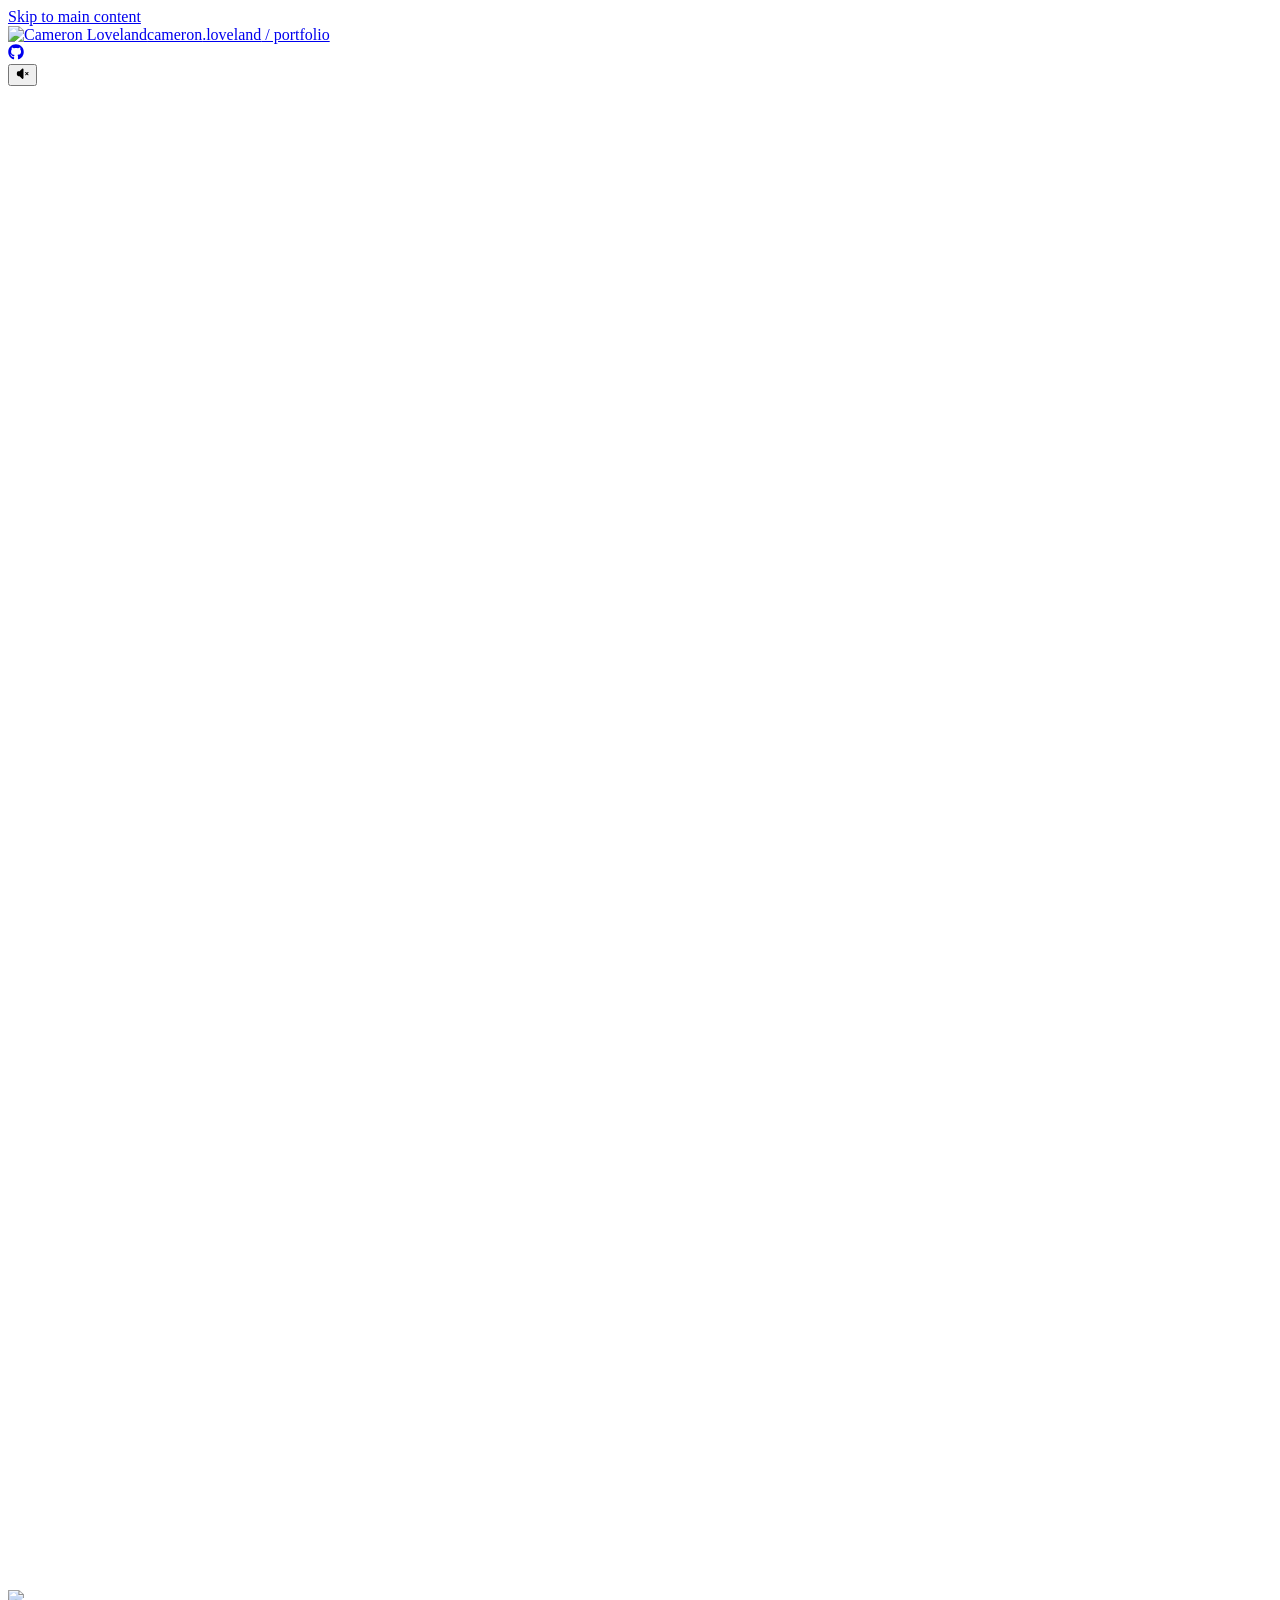
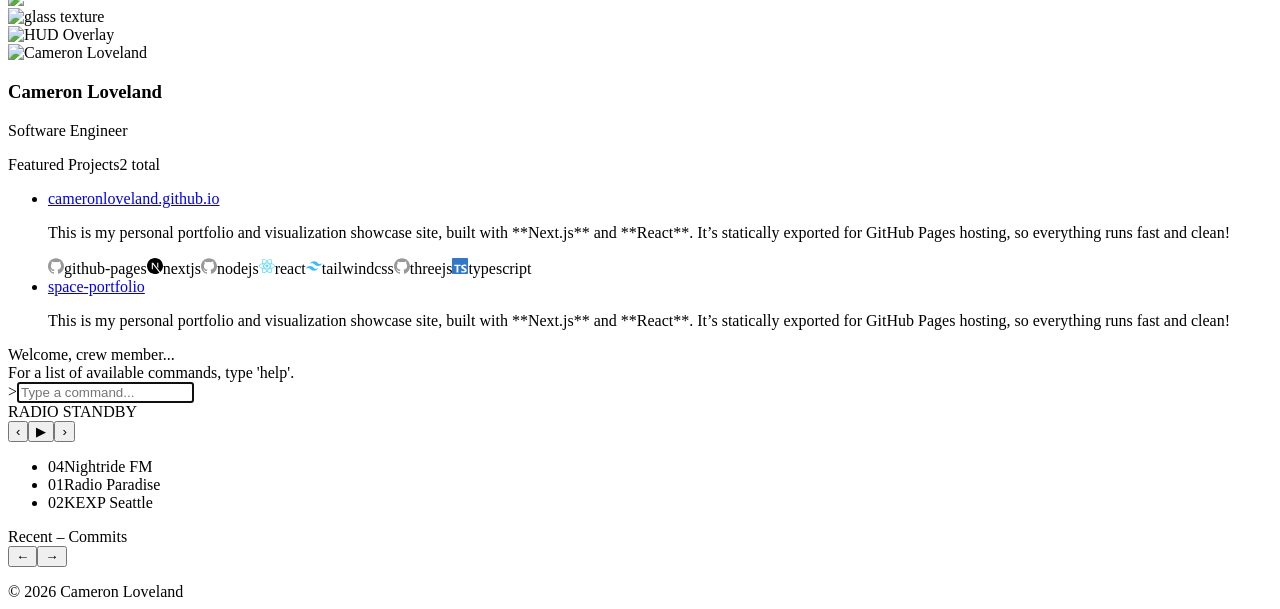
==== docs/index.html @ 9448fac5 "Deploy static site to docs [skip ci]" ====
<!DOCTYPE html><html lang="en"><head><meta charSet="utf-8"/><meta name="viewport" content="width=device-width, initial-scale=1"/><link rel="preload" as="image" href="https://github.com/cameronloveland.png"/><link rel="preload" as="image" href="/glass-texture.png"/><link rel="preload" as="image" href="/cockpit-hud.png"/><link rel="stylesheet" href="/_next/static/css/25ab2b81312ce493.css" data-precedence="next"/><link rel="stylesheet" href="/_next/static/css/014dfbd8f7502d55.css" data-precedence="next"/><link rel="preload" as="script" fetchPriority="low" href="/_next/static/chunks/webpack-23533aa80fa6230f.js"/><script src="/_next/static/chunks/4bd1b696-ed30c833f8147a50.js" async=""></script><script src="/_next/static/chunks/684-0440d17d3db8ce59.js" async=""></script><script src="/_next/static/chunks/main-app-d0902351e9b0a974.js" async=""></script><script src="/_next/static/chunks/f7333993-51908306f99ea76f.js" async=""></script><script src="/_next/static/chunks/53c13509-aac5404cce742b2b.js" async=""></script><script src="/_next/static/chunks/app/layout-cffaa7a520959795.js" async=""></script><script src="/_next/static/chunks/b536a0f1-30987831789c58d1.js" async=""></script><script src="/_next/static/chunks/bd904a5c-89b5b18766bdaebf.js" async=""></script><script src="/_next/static/chunks/30a37ab2-46fb8e999c8a8f44.js" async=""></script><script src="/_next/static/chunks/1329d575-cce6f7754b5c3fe8.js" async=""></script><script src="/_next/static/chunks/875-32684ccb0717e31e.js" async=""></script><script src="/_next/static/chunks/app/page-1e942819b8cd0024.js" async=""></script><link rel="icon" href="https://github.com/cameronloveland.png"/><title>Portfolio | Cameron Loveland</title><meta name="description" content="Beefed up GitHub Pages portfolio with interactive elements and animations."/><script>document.querySelectorAll('body link[rel="icon"], body link[rel="apple-touch-icon"]').forEach(el => document.head.appendChild(el))</script><script src="/_next/static/chunks/polyfills-42372ed130431b0a.js" noModule=""></script></head><body class="antialiased"><a href="#main-content" class="sr-only focus:not-sr-only focus:absolute focus:top-4 focus:left-4 bg-cyan-500 text-black px-4 py-2 rounded z-50">Skip to main content</a><div class="relative min-h-screen flex flex-col"><header class="z-50 fixed top-0 left-0 w-full bg-neutral-950/80 backdrop-blur border-neutral-900 transition-colors duration-300"><div class="max-w-6xl mx-auto flex items-center justify-between px-6 py-4 relative"><a href="https://github.com/cameronloveland" target="_blank" rel="noopener noreferrer" class="link-style flex items-center gap-3" aria-label="GitHub Portfolio"><img src="https://github.com/cameronloveland.png" alt="Cameron Loveland" class="w-8 h-8 rounded-full border-2 border-neutral-700 shadow-sm"/><span class="font-bold text-lg tracking-tight"><span class="text-accent">cameron</span><span class="text-secondary">.loveland</span><span class="text-neutral-400"> / portfolio</span></span></a><div class="hidden sm:flex items-center gap-3 absolute left-1/2 top-1/2 -translate-x-1/2 -translate-y-1/2"><a href="https://github.com/cameronloveland" target="_blank" rel="noopener noreferrer" class="button-style" aria-label="GitHub"><svg stroke="currentColor" fill="currentColor" stroke-width="0" viewBox="0 0 496 512" class="text-lg" height="1em" width="1em" xmlns="http://www.w3.org/2000/svg"><path d="M165.9 397.4c0 2-2.3 3.6-5.2 3.6-3.3.3-5.6-1.3-5.6-3.6 0-2 2.3-3.6 5.2-3.6 3-.3 5.6 1.3 5.6 3.6zm-31.1-4.5c-.7 2 1.3 4.3 4.3 4.9 2.6 1 5.6 0 6.2-2s-1.3-4.3-4.3-5.2c-2.6-.7-5.5.3-6.2 2.3zm44.2-1.7c-2.9.7-4.9 2.6-4.6 4.9.3 2 2.9 3.3 5.9 2.6 2.9-.7 4.9-2.6 4.6-4.6-.3-1.9-3-3.2-5.9-2.9zM244.8 8C106.1 8 0 113.3 0 252c0 110.9 69.8 205.8 169.5 239.2 12.8 2.3 17.3-5.6 17.3-12.1 0-6.2-.3-40.4-.3-61.4 0 0-70 15-84.7-29.8 0 0-11.4-29.1-27.8-36.6 0 0-22.9-15.7 1.6-15.4 0 0 24.9 2 38.6 25.8 21.9 38.6 58.6 27.5 72.9 20.9 2.3-16 8.8-27.1 16-33.7-55.9-6.2-112.3-14.3-112.3-110.5 0-27.5 7.6-41.3 23.6-58.9-2.6-6.5-11.1-33.3 2.6-67.9 20.9-6.5 69 27 69 27 20-5.6 41.5-8.5 62.8-8.5s42.8 2.9 62.8 8.5c0 0 48.1-33.6 69-27 13.7 34.7 5.2 61.4 2.6 67.9 16 17.7 25.8 31.5 25.8 58.9 0 96.5-58.9 104.2-114.8 110.5 9.2 7.9 17 22.9 17 46.4 0 33.7-.3 75.4-.3 83.6 0 6.5 4.6 14.4 17.3 12.1C428.2 457.8 496 362.9 496 252 496 113.3 383.5 8 244.8 8zM97.2 352.9c-1.3 1-1 3.3.7 5.2 1.6 1.6 3.9 2.3 5.2 1 1.3-1 1-3.3-.7-5.2-1.6-1.6-3.9-2.3-5.2-1zm-10.8-8.1c-.7 1.3.3 2.9 2.3 3.9 1.6 1 3.6.7 4.3-.7.7-1.3-.3-2.9-2.3-3.9-2-.6-3.6-.3-4.3.7zm32.4 35.6c-1.6 1.3-1 4.3 1.3 6.2 2.3 2.3 5.2 2.6 6.5 1 1.3-1.3.7-4.3-1.3-6.2-2.2-2.3-5.2-2.6-6.5-1zm-11.4-14.7c-1.6 1-1.6 3.6 0 5.9 1.6 2.3 4.3 3.3 5.6 2.3 1.6-1.3 1.6-3.9 0-6.2-1.4-2.3-4-3.3-5.6-2z"></path></svg></a></div><button title="Toggle audio" class="hover-sound button-style cursor-pointer p-2 rounded-lg transition-all duration-200 text-neutral-400"><svg stroke="currentColor" fill="currentColor" stroke-width="0" viewBox="0 0 24 24" aria-hidden="true" class="text-xl" height="1em" width="1em" xmlns="http://www.w3.org/2000/svg"><path d="M13.5 4.06c0-1.336-1.616-2.005-2.56-1.06l-4.5 4.5H4.508c-1.141 0-2.318.664-2.66 1.905A9.76 9.76 0 0 0 1.5 12c0 .898.121 1.768.35 2.595.341 1.24 1.518 1.905 2.659 1.905h1.93l4.5 4.5c.945.945 2.561.276 2.561-1.06V4.06ZM17.78 9.22a.75.75 0 1 0-1.06 1.06L18.44 12l-1.72 1.72a.75.75 0 1 0 1.06 1.06l1.72-1.72 1.72 1.72a.75.75 0 1 0 1.06-1.06L20.56 12l1.72-1.72a.75.75 0 1 0-1.06-1.06l-1.72 1.72-1.72-1.72Z"></path></svg></button><audio src="/sfx/spaceship-ambience.mp3" preload="auto"></audio></div></header><main class="flex-1"><div class="relative min-h-screen bg-neutral-950/60 backdrop-blur-md flex flex-col overflow-hidden"><div class="absolute"><div><div class="fixed inset-0 overflow-hidden z-0 animate-fade-slide-up"><canvas class="absolute inset-0 w-full h-full pointer-events-none z-[-1]"></canvas><div class="absolute inset-0 pointer-events-none" aria-hidden="true" style="transform:translate(0px, 0px);transition:transform 0.05s linear"><div class="absolute inset-0" style="transform:translate(NaNpx, NaNpx);transition:transform 0.05s linear"></div><div class="absolute inset-0" style="transform:translate(0px, 0px);transition:transform 0.05s linear"></div><div class="absolute inset-0" style="transform:translate(0px, 0px);transition:transform 0.05s linear"></div></div><div class="fixed inset-0 pointer-events-none z-0" style="width:150vw;height:150vh;left:-25vw;top:-25vh"><div style="position:relative;width:100%;height:100%;overflow:hidden;pointer-events:auto"><div style="width:100%;height:100%"><canvas style="display:block"></canvas></div></div></div></div></div></div><main id="main-content" class="z-10 flex-1 flex flex-col items-center px-4 py-12 pt-60 relative pb-[220px]"><div class="astronaut-wrapper"><div class="astronaut-parallax relative"><div class="absolute inset-0 pointer-events-none z-0"></div><img alt="Floating Astronaut" loading="lazy" width="220" height="220" decoding="async" data-nimg="1" class="relative z-10 transition-transform duration-800" style="color:transparent" src="/worried-astronaut.png"/><audio src="/sfx/steam-puff.mp3" preload="auto"></audio></div></div><div class="absolute inset-0 pointer-events-none z-0"><div class="absolute inset-0 bg-gradient-to-tr from-cyan-900/9 to-transparent"></div><img src="/glass-texture.png" alt="glass texture" class="w-full h-full object-cover opacity-10 mix-blend-screen fixed"/></div><img src="/cockpit-hud.png" alt="HUD Overlay" class="hidden md:block fixed top-0 left-1/2 w-screen h-screen -translate-x-1/2 z-0 pointer-events-none"/><div class="cockpit pointer-events-none fixed inset-0 overflow-hidden z-0"><audio src="/sfx/door-open.mp3" preload="auto"></audio><div class="cockpit-panel-glow absolute top-0 w-full h-[49.75vh] bg-white/2 backdrop-blur-xs transition-transform duration-1000 ease-in-out " style="clip-path:polygon(20% 0, 80% 0, 62% 100%, 38% 100%)"></div><div class="cockpit-panel-glow absolute bottom-0 w-full h-[49.75vh] bg-white/2 backdrop-blur-xs transition-transform duration-1000 ease-in-out  " style="clip-path:polygon(38% 0%, 62% 0%, 80% 100%, 20% 100%)"></div><div class="cockpit-panel-glow absolute top-0 left-0 w-1/2 h-full bg-white/2 backdrop-blur-xs transition-transform duration-1000 ease-in-out " style="clip-path:polygon(
              0% 0%,
              -38% 0%,
              20% 0%,
              33% -8%,
              75% 50%,
              39% 100%,
              10% 100%,
              0% 100%
            )"></div><div class="cockpit-panel-glow absolute top-0 right-0 w-1/2 h-full bg-white/2 backdrop-blur-xs transition-transform duration-1000 ease-in-out " style="clip-path:polygon(
              100% 0%,
              138% 0%,
              80% 0%,
              67% -8%,
              25% 50%,
              61% 100%,
              90% 100%,
              100% 100%
            )"></div></div><section class="w-full max-w-7xl grid grid-cols-3 lg:grid-cols-3 gap-8 sm:g bg-center relative pointer-events-none z-index-[-1]"><div class="hidden lg:block lg:col-span-1"></div><div class="lg:col-span-1 lg:col-start-2"><section class="w-full max-w-2xl flex flex-col items-center text-center mb-12 fade-out-delayed absolute left-1/2 top-1/2 -translate-x-1/2 -translate-y-1/2 lg:static lg:translate-x-0 lg:translate-y-0 "><img src="https://github.com/cameronloveland.png" alt="Cameron Loveland" class="w-20 h-20 rounded-full border-4 border-neutral-800 shadow mb-4 opacity-0 animate-fade-in delay-[100ms]"/><h1 class="text-3xl sm:text-4xl font-bold text-white mb-2 tracking-tight opacity-0 animate-fade-in delay-[300ms]">Cameron Loveland</h1><p class="text-neutral-300 text-2xl opacity-0 animate-fade-in delay-[500ms]">Software Engineer</p></section></div><div class="hidden lg:block lg:col-span-1"></div></section><section class="w-full max-w-7xl grid grid-cols-1 md:grid-cols-3 gap-4 md:gap-2 px-2 md:px-4 fixed bottom-0 md:bottom-8 z-20"><div class="md:col-span-1 animate-slide-in-left pointer-events-auto"><section class="perspective-[1200px]"><div class="md:tilt-left"><div class="hud-panel mb-[10vh] sm:mb-0"><aside class="hud-aside-container"><div class="flex justify-between items-center px-4 pt-1 pb-2 border-b border-cyan-400/10 text-cyan-300 text-sm font-semibold uppercase"><span>Featured Projects</span><span class="text-xs font-normal text-neutral-500">2<!-- --> total</span></div><div class="relative h-[calc(25vh-3rem)]"><div class="hud-scroll h-full overflow-y-auto"><ul class="space-y-2 pr-2"><li class="px-4 py-4 text-sm text-neutral-300"><div class="flex flex-col gap-1"><div class="flex items-center gap-2"><a href="https://github.com/cameronloveland/cameronloveland.github.io" target="_blank" rel="noopener noreferrer" class="link-style">cameronloveland.github.io</a></div><p class="text-neutral-400 text-xs mt-1">This is my personal portfolio and visualization showcase site, built with **Next.js** and **React**. It’s statically exported for GitHub Pages hosting, so everything runs fast and clean!</p><div class="border-t border-neutral-800 my-2"></div><div class="flex flex-wrap gap-1 ml-2"><span class="inline-flex items-center gap-1 px-2 py-0.5 text-xs font-medium rounded border border-neutral-700 bg-neutral-800 text-white"><svg stroke="currentColor" fill="currentColor" stroke-width="0" role="img" viewBox="0 0 24 24" class="text-sm " style="color:#999999" height="1em" width="1em" xmlns="http://www.w3.org/2000/svg"><path d="M12 .297c-6.63 0-12 5.373-12 12 0 5.303 3.438 9.8 8.205 11.385.6.113.82-.258.82-.577 0-.285-.01-1.04-.015-2.04-3.338.724-4.042-1.61-4.042-1.61C4.422 18.07 3.633 17.7 3.633 17.7c-1.087-.744.084-.729.084-.729 1.205.084 1.838 1.236 1.838 1.236 1.07 1.835 2.809 1.305 3.495.998.108-.776.417-1.305.76-1.605-2.665-.3-5.466-1.332-5.466-5.93 0-1.31.465-2.38 1.235-3.22-.135-.303-.54-1.523.105-3.176 0 0 1.005-.322 3.3 1.23.96-.267 1.98-.399 3-.405 1.02.006 2.04.138 3 .405 2.28-1.552 3.285-1.23 3.285-1.23.645 1.653.24 2.873.12 3.176.765.84 1.23 1.91 1.23 3.22 0 4.61-2.805 5.625-5.475 5.92.42.36.81 1.096.81 2.22 0 1.606-.015 2.896-.015 3.286 0 .315.21.69.825.57C20.565 22.092 24 17.592 24 12.297c0-6.627-5.373-12-12-12"></path></svg><span>github-pages</span></span><span class="inline-flex items-center gap-1 px-2 py-0.5 text-xs font-medium rounded border border-neutral-700 bg-neutral-800 text-white"><svg stroke="currentColor" fill="currentColor" stroke-width="0" role="img" viewBox="0 0 24 24" class="text-sm " style="color:#000000" height="1em" width="1em" xmlns="http://www.w3.org/2000/svg"><path d="M18.665 21.978C16.758 23.255 14.465 24 12 24 5.377 24 0 18.623 0 12S5.377 0 12 0s12 5.377 12 12c0 3.583-1.574 6.801-4.067 9.001L9.219 7.2H7.2v9.596h1.615V9.251l9.85 12.727Zm-3.332-8.533 1.6 2.061V7.2h-1.6v6.245Z"></path></svg><span>nextjs</span></span><span class="inline-flex items-center gap-1 px-2 py-0.5 text-xs font-medium rounded border border-neutral-700 bg-neutral-800 text-white"><svg stroke="currentColor" fill="currentColor" stroke-width="0" role="img" viewBox="0 0 24 24" class="text-sm " style="color:#999999" height="1em" width="1em" xmlns="http://www.w3.org/2000/svg"><path d="M12 .297c-6.63 0-12 5.373-12 12 0 5.303 3.438 9.8 8.205 11.385.6.113.82-.258.82-.577 0-.285-.01-1.04-.015-2.04-3.338.724-4.042-1.61-4.042-1.61C4.422 18.07 3.633 17.7 3.633 17.7c-1.087-.744.084-.729.084-.729 1.205.084 1.838 1.236 1.838 1.236 1.07 1.835 2.809 1.305 3.495.998.108-.776.417-1.305.76-1.605-2.665-.3-5.466-1.332-5.466-5.93 0-1.31.465-2.38 1.235-3.22-.135-.303-.54-1.523.105-3.176 0 0 1.005-.322 3.3 1.23.96-.267 1.98-.399 3-.405 1.02.006 2.04.138 3 .405 2.28-1.552 3.285-1.23 3.285-1.23.645 1.653.24 2.873.12 3.176.765.84 1.23 1.91 1.23 3.22 0 4.61-2.805 5.625-5.475 5.92.42.36.81 1.096.81 2.22 0 1.606-.015 2.896-.015 3.286 0 .315.21.69.825.57C20.565 22.092 24 17.592 24 12.297c0-6.627-5.373-12-12-12"></path></svg><span>nodejs</span></span><span class="inline-flex items-center gap-1 px-2 py-0.5 text-xs font-medium rounded border border-neutral-700 bg-neutral-800 text-white"><svg stroke="currentColor" fill="currentColor" stroke-width="0" role="img" viewBox="0 0 24 24" class="text-sm " style="color:#61DAFB" height="1em" width="1em" xmlns="http://www.w3.org/2000/svg"><path d="M14.23 12.004a2.236 2.236 0 0 1-2.235 2.236 2.236 2.236 0 0 1-2.236-2.236 2.236 2.236 0 0 1 2.235-2.236 2.236 2.236 0 0 1 2.236 2.236zm2.648-10.69c-1.346 0-3.107.96-4.888 2.622-1.78-1.653-3.542-2.602-4.887-2.602-.41 0-.783.093-1.106.278-1.375.793-1.683 3.264-.973 6.365C1.98 8.917 0 10.42 0 12.004c0 1.59 1.99 3.097 5.043 4.03-.704 3.113-.39 5.588.988 6.38.32.187.69.275 1.102.275 1.345 0 3.107-.96 4.888-2.624 1.78 1.654 3.542 2.603 4.887 2.603.41 0 .783-.09 1.106-.275 1.374-.792 1.683-3.263.973-6.365C22.02 15.096 24 13.59 24 12.004c0-1.59-1.99-3.097-5.043-4.032.704-3.11.39-5.587-.988-6.38-.318-.184-.688-.277-1.092-.278zm-.005 1.09v.006c.225 0 .406.044.558.127.666.382.955 1.835.73 3.704-.054.46-.142.945-.25 1.44-.96-.236-2.006-.417-3.107-.534-.66-.905-1.345-1.727-2.035-2.447 1.592-1.48 3.087-2.292 4.105-2.295zm-9.77.02c1.012 0 2.514.808 4.11 2.28-.686.72-1.37 1.537-2.02 2.442-1.107.117-2.154.298-3.113.538-.112-.49-.195-.964-.254-1.42-.23-1.868.054-3.32.714-3.707.19-.09.4-.127.563-.132zm4.882 3.05c.455.468.91.992 1.36 1.564-.44-.02-.89-.034-1.345-.034-.46 0-.915.01-1.36.034.44-.572.895-1.096 1.345-1.565zM12 8.1c.74 0 1.477.034 2.202.093.406.582.802 1.203 1.183 1.86.372.64.71 1.29 1.018 1.946-.308.655-.646 1.31-1.013 1.95-.38.66-.773 1.288-1.18 1.87-.728.063-1.466.098-2.21.098-.74 0-1.477-.035-2.202-.093-.406-.582-.802-1.204-1.183-1.86-.372-.64-.71-1.29-1.018-1.946.303-.657.646-1.313 1.013-1.954.38-.66.773-1.286 1.18-1.868.728-.064 1.466-.098 2.21-.098zm-3.635.254c-.24.377-.48.763-.704 1.16-.225.39-.435.782-.635 1.174-.265-.656-.49-1.31-.676-1.947.64-.15 1.315-.283 2.015-.386zm7.26 0c.695.103 1.365.23 2.006.387-.18.632-.405 1.282-.66 1.933-.2-.39-.41-.783-.64-1.174-.225-.392-.465-.774-.705-1.146zm3.063.675c.484.15.944.317 1.375.498 1.732.74 2.852 1.708 2.852 2.476-.005.768-1.125 1.74-2.857 2.475-.42.18-.88.342-1.355.493-.28-.958-.646-1.956-1.1-2.98.45-1.017.81-2.01 1.085-2.964zm-13.395.004c.278.96.645 1.957 1.1 2.98-.45 1.017-.812 2.01-1.086 2.964-.484-.15-.944-.318-1.37-.5-1.732-.737-2.852-1.706-2.852-2.474 0-.768 1.12-1.742 2.852-2.476.42-.18.88-.342 1.356-.494zm11.678 4.28c.265.657.49 1.312.676 1.948-.64.157-1.316.29-2.016.39.24-.375.48-.762.705-1.158.225-.39.435-.788.636-1.18zm-9.945.02c.2.392.41.783.64 1.175.23.39.465.772.705 1.143-.695-.102-1.365-.23-2.006-.386.18-.63.406-1.282.66-1.933zM17.92 16.32c.112.493.2.968.254 1.423.23 1.868-.054 3.32-.714 3.708-.147.09-.338.128-.563.128-1.012 0-2.514-.807-4.11-2.28.686-.72 1.37-1.536 2.02-2.44 1.107-.118 2.154-.3 3.113-.54zm-11.83.01c.96.234 2.006.415 3.107.532.66.905 1.345 1.727 2.035 2.446-1.595 1.483-3.092 2.295-4.11 2.295-.22-.005-.406-.05-.553-.132-.666-.38-.955-1.834-.73-3.703.054-.46.142-.944.25-1.438zm4.56.64c.44.02.89.034 1.345.034.46 0 .915-.01 1.36-.034-.44.572-.895 1.095-1.345 1.565-.455-.47-.91-.993-1.36-1.565z"></path></svg><span>react</span></span><span class="inline-flex items-center gap-1 px-2 py-0.5 text-xs font-medium rounded border border-neutral-700 bg-neutral-800 text-white"><svg stroke="currentColor" fill="currentColor" stroke-width="0" role="img" viewBox="0 0 24 24" class="text-sm " style="color:#38BDF8" height="1em" width="1em" xmlns="http://www.w3.org/2000/svg"><path d="M12.001,4.8c-3.2,0-5.2,1.6-6,4.8c1.2-1.6,2.6-2.2,4.2-1.8c0.913,0.228,1.565,0.89,2.288,1.624 C13.666,10.618,15.027,12,18.001,12c3.2,0,5.2-1.6,6-4.8c-1.2,1.6-2.6,2.2-4.2,1.8c-0.913-0.228-1.565-0.89-2.288-1.624 C16.337,6.182,14.976,4.8,12.001,4.8z M6.001,12c-3.2,0-5.2,1.6-6,4.8c1.2-1.6,2.6-2.2,4.2-1.8c0.913,0.228,1.565,0.89,2.288,1.624 c1.177,1.194,2.538,2.576,5.512,2.576c3.2,0,5.2-1.6,6-4.8c-1.2,1.6-2.6,2.2-4.2,1.8c-0.913-0.228-1.565-0.89-2.288-1.624 C10.337,13.382,8.976,12,6.001,12z"></path></svg><span>tailwindcss</span></span><span class="inline-flex items-center gap-1 px-2 py-0.5 text-xs font-medium rounded border border-neutral-700 bg-neutral-800 text-white"><svg stroke="currentColor" fill="currentColor" stroke-width="0" role="img" viewBox="0 0 24 24" class="text-sm " style="color:#999999" height="1em" width="1em" xmlns="http://www.w3.org/2000/svg"><path d="M12 .297c-6.63 0-12 5.373-12 12 0 5.303 3.438 9.8 8.205 11.385.6.113.82-.258.82-.577 0-.285-.01-1.04-.015-2.04-3.338.724-4.042-1.61-4.042-1.61C4.422 18.07 3.633 17.7 3.633 17.7c-1.087-.744.084-.729.084-.729 1.205.084 1.838 1.236 1.838 1.236 1.07 1.835 2.809 1.305 3.495.998.108-.776.417-1.305.76-1.605-2.665-.3-5.466-1.332-5.466-5.93 0-1.31.465-2.38 1.235-3.22-.135-.303-.54-1.523.105-3.176 0 0 1.005-.322 3.3 1.23.96-.267 1.98-.399 3-.405 1.02.006 2.04.138 3 .405 2.28-1.552 3.285-1.23 3.285-1.23.645 1.653.24 2.873.12 3.176.765.84 1.23 1.91 1.23 3.22 0 4.61-2.805 5.625-5.475 5.92.42.36.81 1.096.81 2.22 0 1.606-.015 2.896-.015 3.286 0 .315.21.69.825.57C20.565 22.092 24 17.592 24 12.297c0-6.627-5.373-12-12-12"></path></svg><span>threejs</span></span><span class="inline-flex items-center gap-1 px-2 py-0.5 text-xs font-medium rounded border border-neutral-700 bg-neutral-800 text-white"><svg stroke="currentColor" fill="currentColor" stroke-width="0" role="img" viewBox="0 0 24 24" class="text-sm " style="color:#3178C6" height="1em" width="1em" xmlns="http://www.w3.org/2000/svg"><path d="M1.125 0C.502 0 0 .502 0 1.125v21.75C0 23.498.502 24 1.125 24h21.75c.623 0 1.125-.502 1.125-1.125V1.125C24 .502 23.498 0 22.875 0zm17.363 9.75c.612 0 1.154.037 1.627.111a6.38 6.38 0 0 1 1.306.34v2.458a3.95 3.95 0 0 0-.643-.361 5.093 5.093 0 0 0-.717-.26 5.453 5.453 0 0 0-1.426-.2c-.3 0-.573.028-.819.086a2.1 2.1 0 0 0-.623.242c-.17.104-.3.229-.393.374a.888.888 0 0 0-.14.49c0 .196.053.373.156.529.104.156.252.304.443.444s.423.276.696.41c.273.135.582.274.926.416.47.197.892.407 1.266.628.374.222.695.473.963.753.268.279.472.598.614.957.142.359.214.776.214 1.253 0 .657-.125 1.21-.373 1.656a3.033 3.033 0 0 1-1.012 1.085 4.38 4.38 0 0 1-1.487.596c-.566.12-1.163.18-1.79.18a9.916 9.916 0 0 1-1.84-.164 5.544 5.544 0 0 1-1.512-.493v-2.63a5.033 5.033 0 0 0 3.237 1.2c.333 0 .624-.03.872-.09.249-.06.456-.144.623-.25.166-.108.29-.234.373-.38a1.023 1.023 0 0 0-.074-1.089 2.12 2.12 0 0 0-.537-.5 5.597 5.597 0 0 0-.807-.444 27.72 27.72 0 0 0-1.007-.436c-.918-.383-1.602-.852-2.053-1.405-.45-.553-.676-1.222-.676-2.005 0-.614.123-1.141.369-1.582.246-.441.58-.804 1.004-1.089a4.494 4.494 0 0 1 1.47-.629 7.536 7.536 0 0 1 1.77-.201zm-15.113.188h9.563v2.166H9.506v9.646H6.789v-9.646H3.375z"></path></svg><span>typescript</span></span></div></div></li><li class="px-4 py-4 text-sm text-neutral-300"><div class="flex flex-col gap-1"><div class="flex items-center gap-2"><a href="https://github.com/cameronloveland/space-portfolio" target="_blank" rel="noopener noreferrer" class="link-style">space-portfolio</a></div><p class="text-neutral-400 text-xs mt-1">This is my personal portfolio and visualization showcase site, built with **Next.js** and **React**. It’s statically exported for GitHub Pages hosting, so everything runs fast and clean!</p><div class="border-t border-neutral-800 my-2"></div></div></li></ul></div></div></aside></div></div></section></div><div class="hidden md:block md:col-span-1 animate-slide-in-up pointer-events-auto"><section class="perspective-[1200px]"><div class="flex flex-col gap-2"><div class="hud-panel"><div class="hud-aside-container font-mono text-sm flex flex-col h-full text-cyan-300"><div class="p-1 space-y-1 relative overflow-y-auto flex-1 min-h-10 max-h-25 hud-scroll"><div>Welcome, crew member...</div><div>For a list of available commands, type &#x27;help&#x27;.</div><div class="flex items-center"><span class="mr-2">&gt;</span><input type="text" class="bg-transparent outline-none flex-1 text-cyan-300 placeholder-cyan-500" placeholder="Type a command..." autofocus="" aria-label="Terminal command input" value=""/></div><div></div></div></div></div><div class="hud-panel text-cyan-300 font-mono text-sm h-full w-full"><div class="hud-aside-container flex flex-col h-full"><div class="sticky top-0 z-10 px-4 pt-1 pb-2 border-b border-cyan-400/10 text-sm font-semibold uppercase"><span>RADIO STANDBY</span></div><div class="flex flex-row gap-4 px-4 py-2 w-full"><div class="flex flex-col items-center gap-1"><div class="flex items-center gap-2"><button class="radio-nav-btn" aria-label="Previous station">‹</button><button class="w-12 h-12 rounded-full bg-cyan-500 text-black font-bold text-lg shadow-md hover:bg-cyan-400 hover:scale-105 active:scale-95 transition-transform">▶</button><button class="radio-nav-btn" aria-label="Next station">›</button></div></div><ul class="flex flex-col gap-0.5 text-xs w-full"><li class="flex items-center gap-2 w-full px-2 py-0.5 cursor-pointer rounded-md transition 
                                        hover:bg-cyan-500/5 hover:text-cyan-100"><span class="w-8 text-center text-[10px] rounded-md border border-cyan-500/30">04</span><span class="truncate">Nightride FM</span></li><li class="flex items-center gap-2 w-full px-2 py-0.5 cursor-pointer rounded-md transition 
                                        bg-cyan-500/10 text-cyan-100 font-bold"><span class="w-8 text-center text-[10px] rounded-md border bg-cyan-400 text-black border-cyan-400">01</span><span class="truncate">Radio Paradise</span></li><li class="flex items-center gap-2 w-full px-2 py-0.5 cursor-pointer rounded-md transition 
                                        hover:bg-cyan-500/5 hover:text-cyan-100"><span class="w-8 text-center text-[10px] rounded-md border border-cyan-500/30">02</span><span class="truncate">KEXP Seattle</span></li></ul></div></div><audio src="https://stream.radioparadise.com/aac-320" preload="none"></audio></div></div></section></div><div class="hidden md:block md:col-span-1 animate-slide-in-right pointer-events-auto"><section class="perspective-[1200px]"><div class="md:tilt-right"><div class="hud-panel"><aside class="hud-aside-container"><div class="flex justify-between items-center px-4 pt-1 pb-2 border-b border-cyan-400/10 text-cyan-300 text-sm font-semibold uppercase overflow-hidden"><span>Recent – <!-- -->Commits</span><div class="flex gap-2"><button class="hover:text-white hover-sound cursor-pointer">←</button><button class="hover:text-white hover-sound cursor-pointer">→</button></div></div><div class="h-[1px] w-full"><div class="h-full bg-cyan-400"></div></div><div class="relative h-[calc(25vh-3rem)]"><div class="hud-scroll h-full overflow-y-auto"><ul class="space-y-2 pr-2"></ul></div></div></aside></div></div></section></div></section></main></div><!--$--><!--/$--><!--$--><!--/$--></main><footer class=" text-xs fixed bottom-0 w-full px-6 py-4 flex items-center justify-between bg-neutral-500-950/40 text-neutral-400 text-sm  border-neutral-800 z-40"><div class="flex-1 ">© <!-- -->2026<!-- --> Cameron Loveland</div><div class="flex-1 text-right"></div></footer></div><script src="/_next/static/chunks/webpack-23533aa80fa6230f.js" async=""></script><script>(self.__next_f=self.__next_f||[]).push([0])</script><script>self.__next_f.push([1,"1:\"$Sreact.fragment\"\n2:I[1631,[\"760\",\"static/chunks/f7333993-51908306f99ea76f.js\",\"446\",\"static/chunks/53c13509-aac5404cce742b2b.js\",\"177\",\"static/chunks/app/layout-cffaa7a520959795.js\"],\"default\"]\n3:I[1877,[\"760\",\"static/chunks/f7333993-51908306f99ea76f.js\",\"446\",\"static/chunks/53c13509-aac5404cce742b2b.js\",\"177\",\"static/chunks/app/layout-cffaa7a520959795.js\"],\"default\"]\n4:I[7555,[],\"\"]\n5:I[1295,[],\"\"]\n7:I[9665,[],\"MetadataBoundary\"]\n9:I[9665,[],\"OutletBoundary\"]\nc:I[4911,[],\"AsyncMetadataOutlet\"]\ne:I[9665,[],\"ViewportBoundary\"]\n10:I[6614,[],\"\"]\n:HL[\"/_next/static/css/25ab2b81312ce493.css\",\"style\"]\n:HL[\"/_next/static/css/014dfbd8f7502d55.css\",\"style\"]\n"])</script><script>self.__next_f.push([1,"0:{\"P\":null,\"b\":\"yQIib3Qfjh4knVhkK87Ay\",\"p\":\"\",\"c\":[\"\",\"\"],\"i\":false,\"f\":[[[\"\",{\"children\":[\"__PAGE__\",{}]},\"$undefined\",\"$undefined\",true],[\"\",[\"$\",\"$1\",\"c\",{\"children\":[[[\"$\",\"link\",\"0\",{\"rel\":\"stylesheet\",\"href\":\"/_next/static/css/25ab2b81312ce493.css\",\"precedence\":\"next\",\"crossOrigin\":\"$undefined\",\"nonce\":\"$undefined\"}],[\"$\",\"link\",\"1\",{\"rel\":\"stylesheet\",\"href\":\"/_next/static/css/014dfbd8f7502d55.css\",\"precedence\":\"next\",\"crossOrigin\":\"$undefined\",\"nonce\":\"$undefined\"}]],[\"$\",\"html\",null,{\"lang\":\"en\",\"children\":[[\"$\",\"head\",null,{\"children\":[\"$\",\"link\",null,{\"rel\":\"icon\",\"href\":\"https://github.com/cameronloveland.png\"}]}],[\"$\",\"body\",null,{\"className\":\"antialiased\",\"children\":[[\"$\",\"a\",null,{\"href\":\"#main-content\",\"className\":\"sr-only focus:not-sr-only focus:absolute focus:top-4 focus:left-4 bg-cyan-500 text-black px-4 py-2 rounded z-50\",\"children\":\"Skip to main content\"}],[\"$\",\"$L2\",null,{\"children\":[[\"$\",\"$L3\",null,{}],[\"$\",\"main\",null,{\"className\":\"flex-1\",\"children\":[\"$\",\"$L4\",null,{\"parallelRouterKey\":\"children\",\"error\":\"$undefined\",\"errorStyles\":\"$undefined\",\"errorScripts\":\"$undefined\",\"template\":[\"$\",\"$L5\",null,{}],\"templateStyles\":\"$undefined\",\"templateScripts\":\"$undefined\",\"notFound\":[[[\"$\",\"title\",null,{\"children\":\"404: This page could not be found.\"}],[\"$\",\"div\",null,{\"style\":{\"fontFamily\":\"system-ui,\\\"Segoe UI\\\",Roboto,Helvetica,Arial,sans-serif,\\\"Apple Color Emoji\\\",\\\"Segoe UI Emoji\\\"\",\"height\":\"100vh\",\"textAlign\":\"center\",\"display\":\"flex\",\"flexDirection\":\"column\",\"alignItems\":\"center\",\"justifyContent\":\"center\"},\"children\":[\"$\",\"div\",null,{\"children\":[[\"$\",\"style\",null,{\"dangerouslySetInnerHTML\":{\"__html\":\"body{color:#000;background:#fff;margin:0}.next-error-h1{border-right:1px solid rgba(0,0,0,.3)}@media (prefers-color-scheme:dark){body{color:#fff;background:#000}.next-error-h1{border-right:1px solid rgba(255,255,255,.3)}}\"}}],[\"$\",\"h1\",null,{\"className\":\"next-error-h1\",\"style\":{\"display\":\"inline-block\",\"margin\":\"0 20px 0 0\",\"padding\":\"0 23px 0 0\",\"fontSize\":24,\"fontWeight\":500,\"verticalAlign\":\"top\",\"lineHeight\":\"49px\"},\"children\":404}],[\"$\",\"div\",null,{\"style\":{\"display\":\"inline-block\"},\"children\":[\"$\",\"h2\",null,{\"style\":{\"fontSize\":14,\"fontWeight\":400,\"lineHeight\":\"49px\",\"margin\":0},\"children\":\"This page could not be found.\"}]}]]}]}]],[]],\"forbidden\":\"$undefined\",\"unauthorized\":\"$undefined\"}]}],[\"$\",\"footer\",null,{\"className\":\" text-xs fixed bottom-0 w-full px-6 py-4 flex items-center justify-between bg-neutral-500-950/40 text-neutral-400 text-sm  border-neutral-800 z-40\",\"children\":[[\"$\",\"div\",null,{\"className\":\"flex-1 \",\"children\":[\"© \",2026,\" Cameron Loveland\"]}],[\"$\",\"div\",null,{\"className\":\"flex-1 text-right\"}]]}]]}]]}]]}]]}],{\"children\":[\"__PAGE__\",[\"$\",\"$1\",\"c\",{\"children\":[\"$L6\",[\"$\",\"$L7\",null,{\"children\":\"$L8\"}],null,[\"$\",\"$L9\",null,{\"children\":[\"$La\",\"$Lb\",[\"$\",\"$Lc\",null,{\"promise\":\"$@d\"}]]}]]}],{},null,false]},null,false],[\"$\",\"$1\",\"h\",{\"children\":[null,[\"$\",\"$1\",\"7Cv3xDeweNM3WhYvp5J8W\",{\"children\":[[\"$\",\"$Le\",null,{\"children\":\"$Lf\"}],null]}],null]}],false]],\"m\":\"$undefined\",\"G\":[\"$10\",\"$undefined\"],\"s\":false,\"S\":true}\n"])</script><script>self.__next_f.push([1,"11:\"$Sreact.suspense\"\n12:I[4911,[],\"AsyncMetadata\"]\n8:[\"$\",\"$11\",null,{\"fallback\":null,\"children\":[\"$\",\"$L12\",null,{\"promise\":\"$@13\"}]}]\n"])</script><script>self.__next_f.push([1,"b:null\n"])</script><script>self.__next_f.push([1,"f:[[\"$\",\"meta\",\"0\",{\"charSet\":\"utf-8\"}],[\"$\",\"meta\",\"1\",{\"name\":\"viewport\",\"content\":\"width=device-width, initial-scale=1\"}]]\na:null\n"])</script><script>self.__next_f.push([1,"13:{\"metadata\":[[\"$\",\"title\",\"0\",{\"children\":\"Portfolio | Cameron Loveland\"}],[\"$\",\"meta\",\"1\",{\"name\":\"description\",\"content\":\"Beefed up GitHub Pages portfolio with interactive elements and animations.\"}]],\"error\":null,\"digest\":\"$undefined\"}\nd:{\"metadata\":\"$13:metadata\",\"error\":null,\"digest\":\"$undefined\"}\n"])</script><script>self.__next_f.push([1,"14:I[2645,[\"367\",\"static/chunks/b536a0f1-30987831789c58d1.js\",\"831\",\"static/chunks/bd904a5c-89b5b18766bdaebf.js\",\"362\",\"static/chunks/30a37ab2-46fb8e999c8a8f44.js\",\"413\",\"static/chunks/1329d575-cce6f7754b5c3fe8.js\",\"875\",\"static/chunks/875-32684ccb0717e31e.js\",\"974\",\"static/chunks/app/page-1e942819b8cd0024.js\"],\"default\"]\n15:I[150,[\"367\",\"static/chunks/b536a0f1-30987831789c58d1.js\",\"831\",\"static/chunks/bd904a5c-89b5b18766bdaebf.js\",\"362\",\"static/chunks/30a37ab2-46fb8e999c8a8f44.js\",\"413\",\"static/chunks/1329d575-cce6f7754b5c3fe8.js\",\"875\",\"static/chunks/875-32684ccb0717e31e.js\",\"974\",\"static/chunks/app/page-1e942819b8cd0024.js\"],\"default\"]\n16:I[4314,[\"367\",\"static/chunks/b536a0f1-30987831789c58d1.js\",\"831\",\"static/chunks/bd904a5c-89b5b18766bdaebf.js\",\"362\",\"static/chunks/30a37ab2-46fb8e999c8a8f44.js\",\"413\",\"static/chunks/1329d575-cce6f7754b5c3fe8.js\",\"875\",\"static/chunks/875-32684ccb0717e31e.js\",\"974\",\"static/chunks/app/page-1e942819b8cd0024.js\"],\"default\"]\n17:I[7126,[\"367\",\"static/chunks/b536a0f1-30987831789c58d1.js\",\"831\",\"static/chunks/bd904a5c-89b5b18766bdaebf.js\",\"362\",\"static/chunks/30a37ab2-46fb8e999c8a8f44.js\",\"413\",\"static/chunks/1329d575-cce6f7754b5c3fe8.js\",\"875\",\"static/chunks/875-32684ccb0717e31e.js\",\"974\",\"static/chunks/app/page-1e942819b8cd0024.js\"],\"default\"]\n18:I[4530,[\"367\",\"static/chunks/b536a0f1-30987831789c58d1.js\",\"831\",\"static/chunks/bd904a5c-89b5b18766bdaebf.js\",\"362\",\"static/chunks/30a37ab2-46fb8e999c8a8f44.js\",\"413\",\"static/chunks/1329d575-cce6f7754b5c3fe8.js\",\"875\",\"static/chunks/875-32684ccb0717e31e.js\",\"974\",\"static/chunks/app/page-1e942819b8cd0024.js\"],\"default\"]\n19:I[9960,[\"367\",\"static/chunks/b536a0f1-30987831789c58d1.js\",\"831\",\"static/chunks/bd904a5c-89b5b18766bdaebf.js\",\"362\",\"static/chunks/30a37ab2-46fb8e999c8a8f44.js\",\"413\",\"static/chunks/1329d575-cce6f7754b5c3fe8.js\",\"875\",\"static/chunks/875-32684ccb0717e31e.js\",\"974\",\"static/chunks/app/page-1e942819b8cd0024.js\"],\"default\"]\n1a:I[5647,[\"367\",\"static/chunks/b536a0f1-30987831789c58d1.js\",\"831\",\"static/chunks/bd904a5c-89b5b18766bda"])</script><script>self.__next_f.push([1,"ebf.js\",\"362\",\"static/chunks/30a37ab2-46fb8e999c8a8f44.js\",\"413\",\"static/chunks/1329d575-cce6f7754b5c3fe8.js\",\"875\",\"static/chunks/875-32684ccb0717e31e.js\",\"974\",\"static/chunks/app/page-1e942819b8cd0024.js\"],\"default\"]\n"])</script><script>self.__next_f.push([1,"6:[\"$\",\"div\",null,{\"className\":\"relative min-h-screen bg-neutral-950/60 backdrop-blur-md flex flex-col overflow-hidden\",\"children\":[[\"$\",\"div\",null,{\"className\":\"absolute\",\"children\":[\"$\",\"$L14\",null,{\"comets\":10,\"starLayers\":3,\"starsPerLayer\":100,\"shootingStars\":10}]}],[\"$\",\"main\",null,{\"id\":\"main-content\",\"className\":\"z-10 flex-1 flex flex-col items-center px-4 py-12 pt-60 relative pb-[220px]\",\"children\":[[\"$\",\"$L15\",null,{}],[\"$\",\"div\",null,{\"className\":\"absolute inset-0 pointer-events-none z-0\",\"children\":[[\"$\",\"div\",null,{\"className\":\"absolute inset-0 bg-gradient-to-tr from-cyan-900/9 to-transparent\"}],[\"$\",\"img\",null,{\"src\":\"/glass-texture.png\",\"alt\":\"glass texture\",\"className\":\"w-full h-full object-cover opacity-10 mix-blend-screen fixed\"}]]}],[\"$\",\"img\",null,{\"src\":\"/cockpit-hud.png\",\"alt\":\"HUD Overlay\",\"className\":\"hidden md:block fixed top-0 left-1/2 w-screen h-screen -translate-x-1/2 z-0 pointer-events-none\"}],[\"$\",\"$L16\",null,{}],[\"$\",\"section\",null,{\"className\":\"w-full max-w-7xl grid grid-cols-3 lg:grid-cols-3 gap-8 sm:g bg-center relative pointer-events-none z-index-[-1]\",\"children\":[[\"$\",\"div\",null,{\"className\":\"hidden lg:block lg:col-span-1\"}],[\"$\",\"div\",null,{\"className\":\"lg:col-span-1 lg:col-start-2\",\"children\":[\"$\",\"section\",null,{\"className\":\"w-full max-w-2xl flex flex-col items-center text-center mb-12 fade-out-delayed absolute left-1/2 top-1/2 -translate-x-1/2 -translate-y-1/2 lg:static lg:translate-x-0 lg:translate-y-0 \",\"children\":[[\"$\",\"img\",null,{\"src\":\"https://github.com/cameronloveland.png\",\"alt\":\"Cameron Loveland\",\"className\":\"w-20 h-20 rounded-full border-4 border-neutral-800 shadow mb-4 opacity-0 animate-fade-in delay-[100ms]\"}],[\"$\",\"h1\",null,{\"className\":\"text-3xl sm:text-4xl font-bold text-white mb-2 tracking-tight opacity-0 animate-fade-in delay-[300ms]\",\"children\":\"Cameron Loveland\"}],[\"$\",\"p\",null,{\"className\":\"text-neutral-300 text-2xl opacity-0 animate-fade-in delay-[500ms]\",\"children\":\"Software Engineer\"}]]}]}],[\"$\",\"div\",null,{\"className\":\"hidden lg:block lg:col-span-1\"}]]}],[\"$\",\"section\",null,{\"className\":\"w-full max-w-7xl grid grid-cols-1 md:grid-cols-3 gap-4 md:gap-2 px-2 md:px-4 fixed bottom-0 md:bottom-8 z-20\",\"children\":[[\"$\",\"div\",null,{\"className\":\"md:col-span-1 animate-slide-in-left pointer-events-auto\",\"children\":[\"$\",\"section\",null,{\"className\":\"perspective-[1200px]\",\"children\":[\"$\",\"div\",null,{\"className\":\"md:tilt-left\",\"children\":[\"$\",\"$L17\",null,{\"repos\":[{\"id\":995763770,\"node_id\":\"R_kgDOO1omOg\",\"name\":\"cameronloveland.github.io\",\"full_name\":\"cameronloveland/cameronloveland.github.io\",\"private\":false,\"owner\":{\"login\":\"cameronloveland\",\"id\":6535515,\"node_id\":\"MDQ6VXNlcjY1MzU1MTU=\",\"avatar_url\":\"https://avatars.githubusercontent.com/u/6535515?v=4\",\"gravatar_id\":\"\",\"url\":\"https://api.github.com/users/cameronloveland\",\"html_url\":\"https://github.com/cameronloveland\",\"followers_url\":\"https://api.github.com/users/cameronloveland/followers\",\"following_url\":\"https://api.github.com/users/cameronloveland/following{/other_user}\",\"gists_url\":\"https://api.github.com/users/cameronloveland/gists{/gist_id}\",\"starred_url\":\"https://api.github.com/users/cameronloveland/starred{/owner}{/repo}\",\"subscriptions_url\":\"https://api.github.com/users/cameronloveland/subscriptions\",\"organizations_url\":\"https://api.github.com/users/cameronloveland/orgs\",\"repos_url\":\"https://api.github.com/users/cameronloveland/repos\",\"events_url\":\"https://api.github.com/users/cameronloveland/events{/privacy}\",\"received_events_url\":\"https://api.github.com/users/cameronloveland/received_events\",\"type\":\"User\",\"user_view_type\":\"public\",\"site_admin\":false},\"html_url\":\"https://github.com/cameronloveland/cameronloveland.github.io\",\"description\":null,\"fork\":false,\"url\":\"https://api.github.com/repos/cameronloveland/cameronloveland.github.io\",\"forks_url\":\"https://api.github.com/repos/cameronloveland/cameronloveland.github.io/forks\",\"keys_url\":\"https://api.github.com/repos/cameronloveland/cameronloveland.github.io/keys{/key_id}\",\"collaborators_url\":\"https://api.github.com/repos/cameronloveland/cameronloveland.github.io/collaborators{/collaborator}\",\"teams_url\":\"https://api.github.com/repos/cameronloveland/cameronloveland.github.io/teams\",\"hooks_url\":\"https://api.github.com/repos/cameronloveland/cameronloveland.github.io/hooks\",\"issue_events_url\":\"https://api.github.com/repos/cameronloveland/cameronloveland.github.io/issues/events{/number}\",\"events_url\":\"https://api.github.com/repos/cameronloveland/cameronloveland.github.io/events\",\"assignees_url\":\"https://api.github.com/repos/cameronloveland/cameronloveland.github.io/assignees{/user}\",\"branches_url\":\"https://api.github.com/repos/cameronloveland/cameronloveland.github.io/branches{/branch}\",\"tags_url\":\"https://api.github.com/repos/cameronloveland/cameronloveland.github.io/tags\",\"blobs_url\":\"https://api.github.com/repos/cameronloveland/cameronloveland.github.io/git/blobs{/sha}\",\"git_tags_url\":\"https://api.github.com/repos/cameronloveland/cameronloveland.github.io/git/tags{/sha}\",\"git_refs_url\":\"https://api.github.com/repos/cameronloveland/cameronloveland.github.io/git/refs{/sha}\",\"trees_url\":\"https://api.github.com/repos/cameronloveland/cameronloveland.github.io/git/trees{/sha}\",\"statuses_url\":\"https://api.github.com/repos/cameronloveland/cameronloveland.github.io/statuses/{sha}\",\"languages_url\":\"https://api.github.com/repos/cameronloveland/cameronloveland.github.io/languages\",\"stargazers_url\":\"https://api.github.com/repos/cameronloveland/cameronloveland.github.io/stargazers\",\"contributors_url\":\"https://api.github.com/repos/cameronloveland/cameronloveland.github.io/contributors\",\"subscribers_url\":\"https://api.github.com/repos/cameronloveland/cameronloveland.github.io/subscribers\",\"subscription_url\":\"https://api.github.com/repos/cameronloveland/cameronloveland.github.io/subscription\",\"commits_url\":\"https://api.github.com/repos/cameronloveland/cameronloveland.github.io/commits{/sha}\",\"git_commits_url\":\"https://api.github.com/repos/cameronloveland/cameronloveland.github.io/git/commits{/sha}\",\"comments_url\":\"https://api.github.com/repos/cameronloveland/cameronloveland.github.io/comments{/number}\",\"issue_comment_url\":\"https://api.github.com/repos/cameronloveland/cameronloveland.github.io/issues/comments{/number}\",\"contents_url\":\"https://api.github.com/repos/cameronloveland/cameronloveland.github.io/contents/{+path}\",\"compare_url\":\"https://api.github.com/repos/cameronloveland/cameronloveland.github.io/compare/{base}...{head}\",\"merges_url\":\"https://api.github.com/repos/cameronloveland/cameronloveland.github.io/merges\",\"archive_url\":\"https://api.github.com/repos/cameronloveland/cameronloveland.github.io/{archive_format}{/ref}\",\"downloads_url\":\"https://api.github.com/repos/cameronloveland/cameronloveland.github.io/downloads\",\"issues_url\":\"https://api.github.com/repos/cameronloveland/cameronloveland.github.io/issues{/number}\",\"pulls_url\":\"https://api.github.com/repos/cameronloveland/cameronloveland.github.io/pulls{/number}\",\"milestones_url\":\"https://api.github.com/repos/cameronloveland/cameronloveland.github.io/milestones{/number}\",\"notifications_url\":\"https://api.github.com/repos/cameronloveland/cameronloveland.github.io/notifications{?since,all,participating}\",\"labels_url\":\"https://api.github.com/repos/cameronloveland/cameronloveland.github.io/labels{/name}\",\"releases_url\":\"https://api.github.com/repos/cameronloveland/cameronloveland.github.io/releases{/id}\",\"deployments_url\":\"https://api.github.com/repos/cameronloveland/cameronloveland.github.io/deployments\",\"created_at\":\"2025-06-04T01:22:16Z\",\"updated_at\":\"2026-05-09T15:23:40Z\",\"pushed_at\":\"2026-05-09T15:23:37Z\",\"git_url\":\"git://github.com/cameronloveland/cameronloveland.github.io.git\",\"ssh_url\":\"git@github.com:cameronloveland/cameronloveland.github.io.git\",\"clone_url\":\"https://github.com/cameronloveland/cameronloveland.github.io.git\",\"svn_url\":\"https://github.com/cameronloveland/cameronloveland.github.io\",\"homepage\":\"https://cameronloveland.github.io/\",\"size\":89045,\"stargazers_count\":0,\"watchers_count\":0,\"language\":\"TypeScript\",\"has_issues\":true,\"has_projects\":true,\"has_downloads\":true,\"has_wiki\":true,\"has_pages\":true,\"has_discussions\":false,\"forks_count\":0,\"mirror_url\":null,\"archived\":false,\"disabled\":false,\"open_issues_count\":8,\"license\":{\"key\":\"other\",\"name\":\"Other\",\"spdx_id\":\"NOASSERTION\",\"url\":null,\"node_id\":\"MDc6TGljZW5zZTA=\"},\"allow_forking\":true,\"is_template\":false,\"web_commit_signoff_required\":false,\"has_pull_requests\":true,\"pull_request_creation_policy\":\"all\",\"topics\":[\"github-pages\",\"nextjs\",\"nodejs\",\"react\",\"tailwindcss\",\"threejs\",\"typescript\"],\"visibility\":\"public\",\"forks\":0,\"open_issues\":8,\"watchers\":0,\"default_branch\":\"main\",\"readmeSummary\":\"This is my personal portfolio and visualization showcase site, built with **Next.js** and **React**. It’s statically exported for GitHub Pages hosting, so everything runs fast and clean!\"},{\"id\":1233882755,\"node_id\":\"R_kgDOSYuOgw\",\"name\":\"space-portfolio\",\"full_name\":\"cameronloveland/space-portfolio\",\"private\":false,\"owner\":{\"login\":\"cameronloveland\",\"id\":6535515,\"node_id\":\"MDQ6VXNlcjY1MzU1MTU=\",\"avatar_url\":\"https://avatars.githubusercontent.com/u/6535515?v=4\",\"gravatar_id\":\"\",\"url\":\"https://api.github.com/users/cameronloveland\",\"html_url\":\"https://github.com/cameronloveland\",\"followers_url\":\"https://api.github.com/users/cameronloveland/followers\",\"following_url\":\"https://api.github.com/users/cameronloveland/following{/other_user}\",\"gists_url\":\"https://api.github.com/users/cameronloveland/gists{/gist_id}\",\"starred_url\":\"https://api.github.com/users/cameronloveland/starred{/owner}{/repo}\",\"subscriptions_url\":\"https://api.github.com/users/cameronloveland/subscriptions\",\"organizations_url\":\"https://api.github.com/users/cameronloveland/orgs\",\"repos_url\":\"https://api.github.com/users/cameronloveland/repos\",\"events_url\":\"https://api.github.com/users/cameronloveland/events{/privacy}\",\"received_events_url\":\"https://api.github.com/users/cameronloveland/received_events\",\"type\":\"User\",\"user_view_type\":\"public\",\"site_admin\":false},\"html_url\":\"https://github.com/cameronloveland/space-portfolio\",\"description\":\"Futuristic space HUD portfolio\",\"fork\":false,\"url\":\"https://api.github.com/repos/cameronloveland/space-portfolio\",\"forks_url\":\"https://api.github.com/repos/cameronloveland/space-portfolio/forks\",\"keys_url\":\"https://api.github.com/repos/cameronloveland/space-portfolio/keys{/key_id}\",\"collaborators_url\":\"https://api.github.com/repos/cameronloveland/space-portfolio/collaborators{/collaborator}\",\"teams_url\":\"https://api.github.com/repos/cameronloveland/space-portfolio/teams\",\"hooks_url\":\"https://api.github.com/repos/cameronloveland/space-portfolio/hooks\",\"issue_events_url\":\"https://api.github.com/repos/cameronloveland/space-portfolio/issues/events{/number}\",\"events_url\":\"https://api.github.com/repos/cameronloveland/space-portfolio/events\",\"assignees_url\":\"https://api.github.com/repos/cameronloveland/space-portfolio/assignees{/user}\",\"branches_url\":\"https://api.github.com/repos/cameronloveland/space-portfolio/branches{/branch}\",\"tags_url\":\"https://api.github.com/repos/cameronloveland/space-portfolio/tags\",\"blobs_url\":\"https://api.github.com/repos/cameronloveland/space-portfolio/git/blobs{/sha}\",\"git_tags_url\":\"https://api.github.com/repos/cameronloveland/space-portfolio/git/tags{/sha}\",\"git_refs_url\":\"https://api.github.com/repos/cameronloveland/space-portfolio/git/refs{/sha}\",\"trees_url\":\"https://api.github.com/repos/cameronloveland/space-portfolio/git/trees{/sha}\",\"statuses_url\":\"https://api.github.com/repos/cameronloveland/space-portfolio/statuses/{sha}\",\"languages_url\":\"https://api.github.com/repos/cameronloveland/space-portfolio/languages\",\"stargazers_url\":\"https://api.github.com/repos/cameronloveland/space-portfolio/stargazers\",\"contributors_url\":\"https://api.github.com/repos/cameronloveland/space-portfolio/contributors\",\"subscribers_url\":\"https://api.github.com/repos/cameronloveland/space-portfolio/subscribers\",\"subscription_url\":\"https://api.github.com/repos/cameronloveland/space-portfolio/subscription\",\"commits_url\":\"https://api.github.com/repos/cameronloveland/space-portfolio/commits{/sha}\",\"git_commits_url\":\"https://api.github.com/repos/cameronloveland/space-portfolio/git/commits{/sha}\",\"comments_url\":\"https://api.github.com/repos/cameronloveland/space-portfolio/comments{/number}\",\"issue_comment_url\":\"https://api.github.com/repos/cameronloveland/space-portfolio/issues/comments{/number}\",\"contents_url\":\"https://api.github.com/repos/cameronloveland/space-portfolio/contents/{+path}\",\"compare_url\":\"https://api.github.com/repos/cameronloveland/space-portfolio/compare/{base}...{head}\",\"merges_url\":\"https://api.github.com/repos/cameronloveland/space-portfolio/merges\",\"archive_url\":\"https://api.github.com/repos/cameronloveland/space-portfolio/{archive_format}{/ref}\",\"downloads_url\":\"https://api.github.com/repos/cameronloveland/space-portfolio/downloads\",\"issues_url\":\"https://api.github.com/repos/cameronloveland/space-portfolio/issues{/number}\",\"pulls_url\":\"https://api.github.com/repos/cameronloveland/space-portfolio/pulls{/number}\",\"milestones_url\":\"https://api.github.com/repos/cameronloveland/space-portfolio/milestones{/number}\",\"notifications_url\":\"https://api.github.com/repos/cameronloveland/space-portfolio/notifications{?since,all,participating}\",\"labels_url\":\"https://api.github.com/repos/cameronloveland/space-portfolio/labels{/name}\",\"releases_url\":\"https://api.github.com/repos/cameronloveland/space-portfolio/releases{/id}\",\"deployments_url\":\"https://api.github.com/repos/cameronloveland/space-portfolio/deployments\",\"created_at\":\"2026-05-09T13:27:24Z\",\"updated_at\":\"2026-05-09T15:34:32Z\",\"pushed_at\":\"2026-05-09T15:34:28Z\",\"git_url\":\"git://github.com/cameronloveland/space-portfolio.git\",\"ssh_url\":\"git@github.com:cameronloveland/space-portfolio.git\",\"clone_url\":\"https://github.com/cameronloveland/space-portfolio.git\",\"svn_url\":\"https://github.com/cameronloveland/space-portfolio\",\"homepage\":null,\"size\":1,\"stargazers_count\":0,\"watchers_count\":0,\"language\":\"TypeScript\",\"has_issues\":true,\"has_projects\":true,\"has_downloads\":true,\"has_wiki\":true,\"has_pages\":true,\"has_discussions\":false,\"forks_count\":0,\"mirror_url\":null,\"archived\":false,\"disabled\":false,\"open_issues_count\":0,\"license\":{\"key\":\"other\",\"name\":\"Other\",\"spdx_id\":\"NOASSERTION\",\"url\":null,\"node_id\":\"MDc6TGljZW5zZTA=\"},\"allow_forking\":true,\"is_template\":false,\"web_commit_signoff_required\":false,\"has_pull_requests\":true,\"pull_request_creation_policy\":\"all\",\"topics\":[],\"visibility\":\"public\",\"forks\":0,\"open_issues\":0,\"watchers\":0,\"default_branch\":\"main\",\"readmeSummary\":\"This is my personal portfolio and visualization showcase site, built with **Next.js** and **React**. It’s statically exported for GitHub Pages hosting, so everything runs fast and clean!\"}]}]}]}]}],[\"$\",\"div\",null,{\"className\":\"hidden md:block md:col-span-1 animate-slide-in-up pointer-events-auto\",\"children\":[\"$\",\"section\",null,{\"className\":\"perspective-[1200px]\",\"children\":[\"$\",\"div\",null,{\"className\":\"flex flex-col gap-2\",\"children\":[[\"$\",\"$L18\",null,{}],[\"$\",\"$L19\",null,{}]]}]}]}],[\"$\",\"div\",null,{\"className\":\"hidden md:block md:col-span-1 animate-slide-in-right pointer-events-auto\",\"children\":[\"$\",\"section\",null,{\"className\":\"perspective-[1200px]\",\"children\":[\"$\",\"div\",null,{\"className\":\"md:tilt-right\",\"children\":[\"$\",\"$L1a\",null,{}]}]}]}]]}]]}]]}]\n"])</script></body></html>
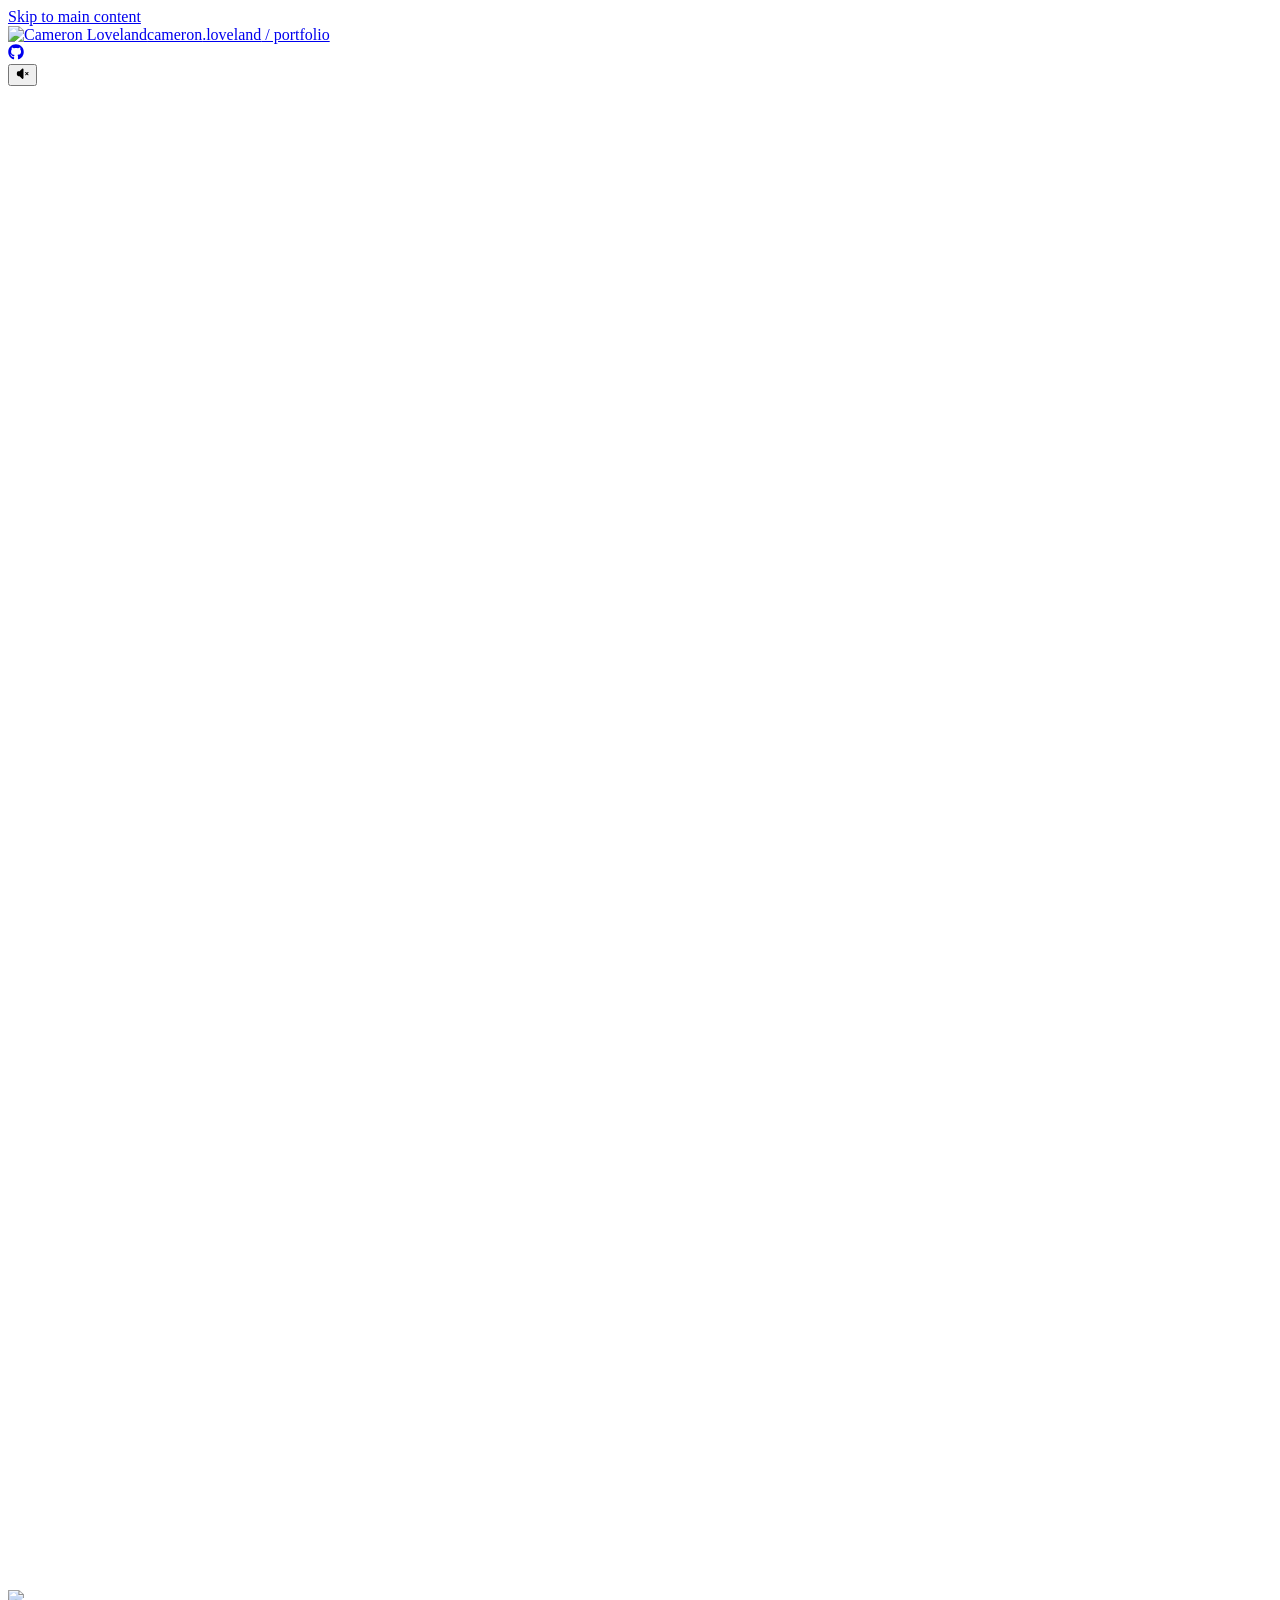
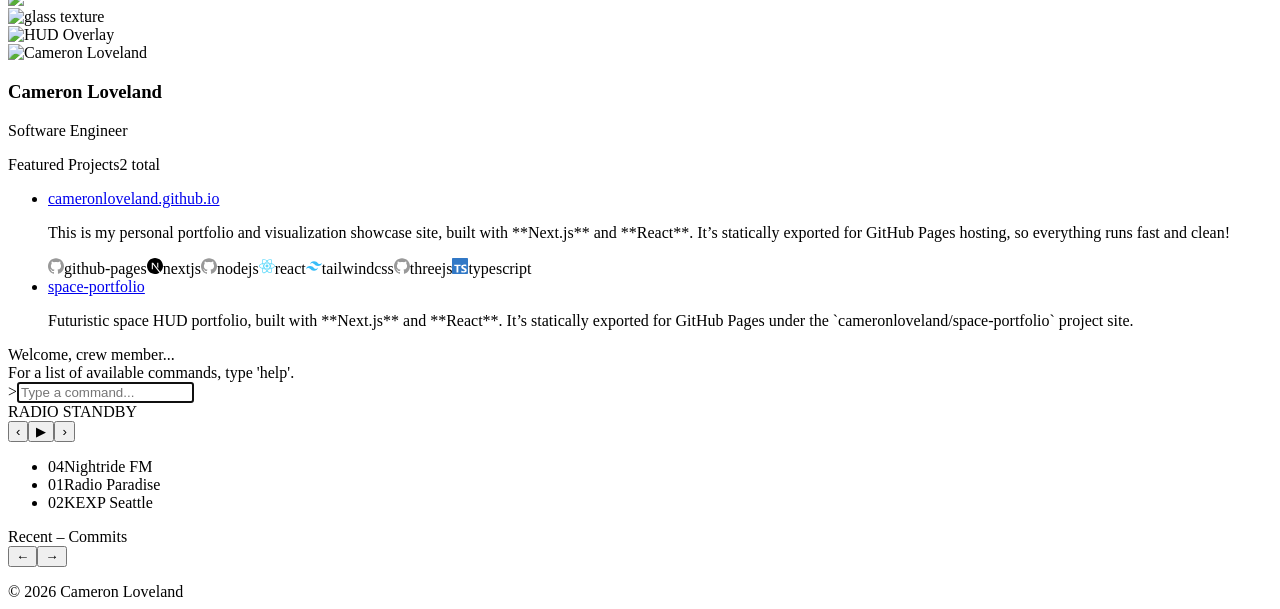
==== commit 7682032b: "Deploy static site to docs [skip ci]" ====
--- a/docs/index.html
+++ b/docs/index.html
@@ -1,4 +1,4 @@
-<!DOCTYPE html><html lang="en"><head><meta charSet="utf-8"/><meta name="viewport" content="width=device-width, initial-scale=1"/><link rel="preload" as="image" href="https://github.com/cameronloveland.png"/><link rel="preload" as="image" href="/glass-texture.png"/><link rel="preload" as="image" href="/cockpit-hud.png"/><link rel="stylesheet" href="/_next/static/css/25ab2b81312ce493.css" data-precedence="next"/><link rel="stylesheet" href="/_next/static/css/014dfbd8f7502d55.css" data-precedence="next"/><link rel="preload" as="script" fetchPriority="low" href="/_next/static/chunks/webpack-23533aa80fa6230f.js"/><script src="/_next/static/chunks/4bd1b696-ed30c833f8147a50.js" async=""></script><script src="/_next/static/chunks/684-0440d17d3db8ce59.js" async=""></script><script src="/_next/static/chunks/main-app-d0902351e9b0a974.js" async=""></script><script src="/_next/static/chunks/f7333993-51908306f99ea76f.js" async=""></script><script src="/_next/static/chunks/53c13509-aac5404cce742b2b.js" async=""></script><script src="/_next/static/chunks/app/layout-cffaa7a520959795.js" async=""></script><script src="/_next/static/chunks/b536a0f1-30987831789c58d1.js" async=""></script><script src="/_next/static/chunks/bd904a5c-89b5b18766bdaebf.js" async=""></script><script src="/_next/static/chunks/30a37ab2-46fb8e999c8a8f44.js" async=""></script><script src="/_next/static/chunks/1329d575-cce6f7754b5c3fe8.js" async=""></script><script src="/_next/static/chunks/875-32684ccb0717e31e.js" async=""></script><script src="/_next/static/chunks/app/page-1e942819b8cd0024.js" async=""></script><link rel="icon" href="https://github.com/cameronloveland.png"/><title>Portfolio | Cameron Loveland</title><meta name="description" content="Beefed up GitHub Pages portfolio with interactive elements and animations."/><script>document.querySelectorAll('body link[rel="icon"], body link[rel="apple-touch-icon"]').forEach(el => document.head.appendChild(el))</script><script src="/_next/static/chunks/polyfills-42372ed130431b0a.js" noModule=""></script></head><body class="antialiased"><a href="#main-content" class="sr-only focus:not-sr-only focus:absolute focus:top-4 focus:left-4 bg-cyan-500 text-black px-4 py-2 rounded z-50">Skip to main content</a><div class="relative min-h-screen flex flex-col"><header class="z-50 fixed top-0 left-0 w-full bg-neutral-950/80 backdrop-blur border-neutral-900 transition-colors duration-300"><div class="max-w-6xl mx-auto flex items-center justify-between px-6 py-4 relative"><a href="https://github.com/cameronloveland" target="_blank" rel="noopener noreferrer" class="link-style flex items-center gap-3" aria-label="GitHub Portfolio"><img src="https://github.com/cameronloveland.png" alt="Cameron Loveland" class="w-8 h-8 rounded-full border-2 border-neutral-700 shadow-sm"/><span class="font-bold text-lg tracking-tight"><span class="text-accent">cameron</span><span class="text-secondary">.loveland</span><span class="text-neutral-400"> / portfolio</span></span></a><div class="hidden sm:flex items-center gap-3 absolute left-1/2 top-1/2 -translate-x-1/2 -translate-y-1/2"><a href="https://github.com/cameronloveland" target="_blank" rel="noopener noreferrer" class="button-style" aria-label="GitHub"><svg stroke="currentColor" fill="currentColor" stroke-width="0" viewBox="0 0 496 512" class="text-lg" height="1em" width="1em" xmlns="http://www.w3.org/2000/svg"><path d="M165.9 397.4c0 2-2.3 3.6-5.2 3.6-3.3.3-5.6-1.3-5.6-3.6 0-2 2.3-3.6 5.2-3.6 3-.3 5.6 1.3 5.6 3.6zm-31.1-4.5c-.7 2 1.3 4.3 4.3 4.9 2.6 1 5.6 0 6.2-2s-1.3-4.3-4.3-5.2c-2.6-.7-5.5.3-6.2 2.3zm44.2-1.7c-2.9.7-4.9 2.6-4.6 4.9.3 2 2.9 3.3 5.9 2.6 2.9-.7 4.9-2.6 4.6-4.6-.3-1.9-3-3.2-5.9-2.9zM244.8 8C106.1 8 0 113.3 0 252c0 110.9 69.8 205.8 169.5 239.2 12.8 2.3 17.3-5.6 17.3-12.1 0-6.2-.3-40.4-.3-61.4 0 0-70 15-84.7-29.8 0 0-11.4-29.1-27.8-36.6 0 0-22.9-15.7 1.6-15.4 0 0 24.9 2 38.6 25.8 21.9 38.6 58.6 27.5 72.9 20.9 2.3-16 8.8-27.1 16-33.7-55.9-6.2-112.3-14.3-112.3-110.5 0-27.5 7.6-41.3 23.6-58.9-2.6-6.5-11.1-33.3 2.6-67.9 20.9-6.5 69 27 69 27 20-5.6 41.5-8.5 62.8-8.5s42.8 2.9 62.8 8.5c0 0 48.1-33.6 69-27 13.7 34.7 5.2 61.4 2.6 67.9 16 17.7 25.8 31.5 25.8 58.9 0 96.5-58.9 104.2-114.8 110.5 9.2 7.9 17 22.9 17 46.4 0 33.7-.3 75.4-.3 83.6 0 6.5 4.6 14.4 17.3 12.1C428.2 457.8 496 362.9 496 252 496 113.3 383.5 8 244.8 8zM97.2 352.9c-1.3 1-1 3.3.7 5.2 1.6 1.6 3.9 2.3 5.2 1 1.3-1 1-3.3-.7-5.2-1.6-1.6-3.9-2.3-5.2-1zm-10.8-8.1c-.7 1.3.3 2.9 2.3 3.9 1.6 1 3.6.7 4.3-.7.7-1.3-.3-2.9-2.3-3.9-2-.6-3.6-.3-4.3.7zm32.4 35.6c-1.6 1.3-1 4.3 1.3 6.2 2.3 2.3 5.2 2.6 6.5 1 1.3-1.3.7-4.3-1.3-6.2-2.2-2.3-5.2-2.6-6.5-1zm-11.4-14.7c-1.6 1-1.6 3.6 0 5.9 1.6 2.3 4.3 3.3 5.6 2.3 1.6-1.3 1.6-3.9 0-6.2-1.4-2.3-4-3.3-5.6-2z"></path></svg></a></div><button title="Toggle audio" class="hover-sound button-style cursor-pointer p-2 rounded-lg transition-all duration-200 text-neutral-400"><svg stroke="currentColor" fill="currentColor" stroke-width="0" viewBox="0 0 24 24" aria-hidden="true" class="text-xl" height="1em" width="1em" xmlns="http://www.w3.org/2000/svg"><path d="M13.5 4.06c0-1.336-1.616-2.005-2.56-1.06l-4.5 4.5H4.508c-1.141 0-2.318.664-2.66 1.905A9.76 9.76 0 0 0 1.5 12c0 .898.121 1.768.35 2.595.341 1.24 1.518 1.905 2.659 1.905h1.93l4.5 4.5c.945.945 2.561.276 2.561-1.06V4.06ZM17.78 9.22a.75.75 0 1 0-1.06 1.06L18.44 12l-1.72 1.72a.75.75 0 1 0 1.06 1.06l1.72-1.72 1.72 1.72a.75.75 0 1 0 1.06-1.06L20.56 12l1.72-1.72a.75.75 0 1 0-1.06-1.06l-1.72 1.72-1.72-1.72Z"></path></svg></button><audio src="/sfx/spaceship-ambience.mp3" preload="auto"></audio></div></header><main class="flex-1"><div class="relative min-h-screen bg-neutral-950/60 backdrop-blur-md flex flex-col overflow-hidden"><div class="absolute"><div><div class="fixed inset-0 overflow-hidden z-0 animate-fade-slide-up"><canvas class="absolute inset-0 w-full h-full pointer-events-none z-[-1]"></canvas><div class="absolute inset-0 pointer-events-none" aria-hidden="true" style="transform:translate(0px, 0px);transition:transform 0.05s linear"><div class="absolute inset-0" style="transform:translate(NaNpx, NaNpx);transition:transform 0.05s linear"></div><div class="absolute inset-0" style="transform:translate(0px, 0px);transition:transform 0.05s linear"></div><div class="absolute inset-0" style="transform:translate(0px, 0px);transition:transform 0.05s linear"></div></div><div class="fixed inset-0 pointer-events-none z-0" style="width:150vw;height:150vh;left:-25vw;top:-25vh"><div style="position:relative;width:100%;height:100%;overflow:hidden;pointer-events:auto"><div style="width:100%;height:100%"><canvas style="display:block"></canvas></div></div></div></div></div></div><main id="main-content" class="z-10 flex-1 flex flex-col items-center px-4 py-12 pt-60 relative pb-[220px]"><div class="astronaut-wrapper"><div class="astronaut-parallax relative"><div class="absolute inset-0 pointer-events-none z-0"></div><img alt="Floating Astronaut" loading="lazy" width="220" height="220" decoding="async" data-nimg="1" class="relative z-10 transition-transform duration-800" style="color:transparent" src="/worried-astronaut.png"/><audio src="/sfx/steam-puff.mp3" preload="auto"></audio></div></div><div class="absolute inset-0 pointer-events-none z-0"><div class="absolute inset-0 bg-gradient-to-tr from-cyan-900/9 to-transparent"></div><img src="/glass-texture.png" alt="glass texture" class="w-full h-full object-cover opacity-10 mix-blend-screen fixed"/></div><img src="/cockpit-hud.png" alt="HUD Overlay" class="hidden md:block fixed top-0 left-1/2 w-screen h-screen -translate-x-1/2 z-0 pointer-events-none"/><div class="cockpit pointer-events-none fixed inset-0 overflow-hidden z-0"><audio src="/sfx/door-open.mp3" preload="auto"></audio><div class="cockpit-panel-glow absolute top-0 w-full h-[49.75vh] bg-white/2 backdrop-blur-xs transition-transform duration-1000 ease-in-out " style="clip-path:polygon(20% 0, 80% 0, 62% 100%, 38% 100%)"></div><div class="cockpit-panel-glow absolute bottom-0 w-full h-[49.75vh] bg-white/2 backdrop-blur-xs transition-transform duration-1000 ease-in-out  " style="clip-path:polygon(38% 0%, 62% 0%, 80% 100%, 20% 100%)"></div><div class="cockpit-panel-glow absolute top-0 left-0 w-1/2 h-full bg-white/2 backdrop-blur-xs transition-transform duration-1000 ease-in-out " style="clip-path:polygon(
+<!DOCTYPE html><html lang="en"><head><meta charSet="utf-8"/><meta name="viewport" content="width=device-width, initial-scale=1"/><link rel="preload" as="image" href="https://github.com/cameronloveland.png"/><link rel="preload" as="image" href="/space-portfolio/glass-texture.png"/><link rel="preload" as="image" href="/space-portfolio/cockpit-hud.png"/><link rel="stylesheet" href="/space-portfolio/_next/static/css/1a4bbd6fe21b598c.css" data-precedence="next"/><link rel="stylesheet" href="/space-portfolio/_next/static/css/4103c90814aaf443.css" data-precedence="next"/><link rel="preload" as="script" fetchPriority="low" href="/space-portfolio/_next/static/chunks/webpack-764da667fb46809a.js"/><script src="/space-portfolio/_next/static/chunks/4bd1b696-ed30c833f8147a50.js" async=""></script><script src="/space-portfolio/_next/static/chunks/684-939f67b230f301fc.js" async=""></script><script src="/space-portfolio/_next/static/chunks/main-app-d0902351e9b0a974.js" async=""></script><script src="/space-portfolio/_next/static/chunks/f7333993-51908306f99ea76f.js" async=""></script><script src="/space-portfolio/_next/static/chunks/53c13509-aac5404cce742b2b.js" async=""></script><script src="/space-portfolio/_next/static/chunks/app/layout-338555cbee32e7b3.js" async=""></script><script src="/space-portfolio/_next/static/chunks/b536a0f1-30987831789c58d1.js" async=""></script><script src="/space-portfolio/_next/static/chunks/bd904a5c-89b5b18766bdaebf.js" async=""></script><script src="/space-portfolio/_next/static/chunks/30a37ab2-46fb8e999c8a8f44.js" async=""></script><script src="/space-portfolio/_next/static/chunks/1329d575-cce6f7754b5c3fe8.js" async=""></script><script src="/space-portfolio/_next/static/chunks/875-0ffcd890c9c4d0f6.js" async=""></script><script src="/space-portfolio/_next/static/chunks/app/page-515f8bc160ab84be.js" async=""></script><link rel="icon" href="https://github.com/cameronloveland.png"/><title>Portfolio | Cameron Loveland</title><meta name="description" content="Beefed up GitHub Pages portfolio with interactive elements and animations."/><script>document.querySelectorAll('body link[rel="icon"], body link[rel="apple-touch-icon"]').forEach(el => document.head.appendChild(el))</script><script src="/space-portfolio/_next/static/chunks/polyfills-42372ed130431b0a.js" noModule=""></script></head><body class="antialiased"><a href="#main-content" class="sr-only focus:not-sr-only focus:absolute focus:top-4 focus:left-4 bg-cyan-500 text-black px-4 py-2 rounded z-50">Skip to main content</a><div class="relative min-h-screen flex flex-col"><header class="z-50 fixed top-0 left-0 w-full bg-neutral-950/80 backdrop-blur border-neutral-900 transition-colors duration-300"><div class="max-w-6xl mx-auto flex items-center justify-between px-6 py-4 relative"><a href="https://github.com/cameronloveland" target="_blank" rel="noopener noreferrer" class="link-style flex items-center gap-3" aria-label="GitHub Portfolio"><img src="https://github.com/cameronloveland.png" alt="Cameron Loveland" class="w-8 h-8 rounded-full border-2 border-neutral-700 shadow-sm"/><span class="font-bold text-lg tracking-tight"><span class="text-accent">cameron</span><span class="text-secondary">.loveland</span><span class="text-neutral-400"> / portfolio</span></span></a><div class="hidden sm:flex items-center gap-3 absolute left-1/2 top-1/2 -translate-x-1/2 -translate-y-1/2"><a href="https://github.com/cameronloveland" target="_blank" rel="noopener noreferrer" class="button-style" aria-label="GitHub"><svg stroke="currentColor" fill="currentColor" stroke-width="0" viewBox="0 0 496 512" class="text-lg" height="1em" width="1em" xmlns="http://www.w3.org/2000/svg"><path d="M165.9 397.4c0 2-2.3 3.6-5.2 3.6-3.3.3-5.6-1.3-5.6-3.6 0-2 2.3-3.6 5.2-3.6 3-.3 5.6 1.3 5.6 3.6zm-31.1-4.5c-.7 2 1.3 4.3 4.3 4.9 2.6 1 5.6 0 6.2-2s-1.3-4.3-4.3-5.2c-2.6-.7-5.5.3-6.2 2.3zm44.2-1.7c-2.9.7-4.9 2.6-4.6 4.9.3 2 2.9 3.3 5.9 2.6 2.9-.7 4.9-2.6 4.6-4.6-.3-1.9-3-3.2-5.9-2.9zM244.8 8C106.1 8 0 113.3 0 252c0 110.9 69.8 205.8 169.5 239.2 12.8 2.3 17.3-5.6 17.3-12.1 0-6.2-.3-40.4-.3-61.4 0 0-70 15-84.7-29.8 0 0-11.4-29.1-27.8-36.6 0 0-22.9-15.7 1.6-15.4 0 0 24.9 2 38.6 25.8 21.9 38.6 58.6 27.5 72.9 20.9 2.3-16 8.8-27.1 16-33.7-55.9-6.2-112.3-14.3-112.3-110.5 0-27.5 7.6-41.3 23.6-58.9-2.6-6.5-11.1-33.3 2.6-67.9 20.9-6.5 69 27 69 27 20-5.6 41.5-8.5 62.8-8.5s42.8 2.9 62.8 8.5c0 0 48.1-33.6 69-27 13.7 34.7 5.2 61.4 2.6 67.9 16 17.7 25.8 31.5 25.8 58.9 0 96.5-58.9 104.2-114.8 110.5 9.2 7.9 17 22.9 17 46.4 0 33.7-.3 75.4-.3 83.6 0 6.5 4.6 14.4 17.3 12.1C428.2 457.8 496 362.9 496 252 496 113.3 383.5 8 244.8 8zM97.2 352.9c-1.3 1-1 3.3.7 5.2 1.6 1.6 3.9 2.3 5.2 1 1.3-1 1-3.3-.7-5.2-1.6-1.6-3.9-2.3-5.2-1zm-10.8-8.1c-.7 1.3.3 2.9 2.3 3.9 1.6 1 3.6.7 4.3-.7.7-1.3-.3-2.9-2.3-3.9-2-.6-3.6-.3-4.3.7zm32.4 35.6c-1.6 1.3-1 4.3 1.3 6.2 2.3 2.3 5.2 2.6 6.5 1 1.3-1.3.7-4.3-1.3-6.2-2.2-2.3-5.2-2.6-6.5-1zm-11.4-14.7c-1.6 1-1.6 3.6 0 5.9 1.6 2.3 4.3 3.3 5.6 2.3 1.6-1.3 1.6-3.9 0-6.2-1.4-2.3-4-3.3-5.6-2z"></path></svg></a></div><button title="Toggle audio" class="hover-sound button-style cursor-pointer p-2 rounded-lg transition-all duration-200 text-neutral-400"><svg stroke="currentColor" fill="currentColor" stroke-width="0" viewBox="0 0 24 24" aria-hidden="true" class="text-xl" height="1em" width="1em" xmlns="http://www.w3.org/2000/svg"><path d="M13.5 4.06c0-1.336-1.616-2.005-2.56-1.06l-4.5 4.5H4.508c-1.141 0-2.318.664-2.66 1.905A9.76 9.76 0 0 0 1.5 12c0 .898.121 1.768.35 2.595.341 1.24 1.518 1.905 2.659 1.905h1.93l4.5 4.5c.945.945 2.561.276 2.561-1.06V4.06ZM17.78 9.22a.75.75 0 1 0-1.06 1.06L18.44 12l-1.72 1.72a.75.75 0 1 0 1.06 1.06l1.72-1.72 1.72 1.72a.75.75 0 1 0 1.06-1.06L20.56 12l1.72-1.72a.75.75 0 1 0-1.06-1.06l-1.72 1.72-1.72-1.72Z"></path></svg></button><audio src="/space-portfolio/sfx/spaceship-ambience.mp3" preload="auto"></audio></div></header><main class="flex-1"><div class="relative min-h-screen bg-neutral-950/60 backdrop-blur-md flex flex-col overflow-hidden"><div class="absolute"><div><div class="fixed inset-0 overflow-hidden z-0 animate-fade-slide-up"><canvas class="absolute inset-0 w-full h-full pointer-events-none z-[-1]"></canvas><div class="absolute inset-0 pointer-events-none" aria-hidden="true" style="transform:translate(0px, 0px);transition:transform 0.05s linear"><div class="absolute inset-0" style="transform:translate(NaNpx, NaNpx);transition:transform 0.05s linear"></div><div class="absolute inset-0" style="transform:translate(0px, 0px);transition:transform 0.05s linear"></div><div class="absolute inset-0" style="transform:translate(0px, 0px);transition:transform 0.05s linear"></div></div><div class="fixed inset-0 pointer-events-none z-0" style="width:150vw;height:150vh;left:-25vw;top:-25vh"><div style="position:relative;width:100%;height:100%;overflow:hidden;pointer-events:auto"><div style="width:100%;height:100%"><canvas style="display:block"></canvas></div></div></div></div></div></div><main id="main-content" class="z-10 flex-1 flex flex-col items-center px-4 py-12 pt-60 relative pb-[220px]"><div class="astronaut-wrapper"><div class="astronaut-parallax relative"><div class="absolute inset-0 pointer-events-none z-0"></div><img alt="Floating Astronaut" loading="lazy" width="220" height="220" decoding="async" data-nimg="1" class="relative z-10 transition-transform duration-800" style="color:transparent" src="/space-portfolio/worried-astronaut.png"/><audio src="/space-portfolio/sfx/steam-puff.mp3" preload="auto"></audio></div></div><div class="absolute inset-0 pointer-events-none z-0"><div class="absolute inset-0 bg-gradient-to-tr from-cyan-900/9 to-transparent"></div><img src="/space-portfolio/glass-texture.png" alt="glass texture" class="w-full h-full object-cover opacity-10 mix-blend-screen fixed"/></div><img src="/space-portfolio/cockpit-hud.png" alt="HUD Overlay" class="hidden md:block fixed top-0 left-1/2 w-screen h-screen -translate-x-1/2 z-0 pointer-events-none"/><div class="cockpit pointer-events-none fixed inset-0 overflow-hidden z-0"><audio src="/space-portfolio/sfx/door-open.mp3" preload="auto"></audio><div class="cockpit-panel-glow absolute top-0 w-full h-[49.75vh] bg-white/2 backdrop-blur-xs transition-transform duration-1000 ease-in-out " style="clip-path:polygon(20% 0, 80% 0, 62% 100%, 38% 100%)"></div><div class="cockpit-panel-glow absolute bottom-0 w-full h-[49.75vh] bg-white/2 backdrop-blur-xs transition-transform duration-1000 ease-in-out  " style="clip-path:polygon(38% 0%, 62% 0%, 80% 100%, 20% 100%)"></div><div class="cockpit-panel-glow absolute top-0 left-0 w-1/2 h-full bg-white/2 backdrop-blur-xs transition-transform duration-1000 ease-in-out " style="clip-path:polygon(
               0% 0%,
               -38% 0%,
               20% 0%,
@@ -16,7 +16,7 @@
               61% 100%,
               90% 100%,
               100% 100%
-            )"></div></div><section class="w-full max-w-7xl grid grid-cols-3 lg:grid-cols-3 gap-8 sm:g bg-center relative pointer-events-none z-index-[-1]"><div class="hidden lg:block lg:col-span-1"></div><div class="lg:col-span-1 lg:col-start-2"><section class="w-full max-w-2xl flex flex-col items-center text-center mb-12 fade-out-delayed absolute left-1/2 top-1/2 -translate-x-1/2 -translate-y-1/2 lg:static lg:translate-x-0 lg:translate-y-0 "><img src="https://github.com/cameronloveland.png" alt="Cameron Loveland" class="w-20 h-20 rounded-full border-4 border-neutral-800 shadow mb-4 opacity-0 animate-fade-in delay-[100ms]"/><h1 class="text-3xl sm:text-4xl font-bold text-white mb-2 tracking-tight opacity-0 animate-fade-in delay-[300ms]">Cameron Loveland</h1><p class="text-neutral-300 text-2xl opacity-0 animate-fade-in delay-[500ms]">Software Engineer</p></section></div><div class="hidden lg:block lg:col-span-1"></div></section><section class="w-full max-w-7xl grid grid-cols-1 md:grid-cols-3 gap-4 md:gap-2 px-2 md:px-4 fixed bottom-0 md:bottom-8 z-20"><div class="md:col-span-1 animate-slide-in-left pointer-events-auto"><section class="perspective-[1200px]"><div class="md:tilt-left"><div class="hud-panel mb-[10vh] sm:mb-0"><aside class="hud-aside-container"><div class="flex justify-between items-center px-4 pt-1 pb-2 border-b border-cyan-400/10 text-cyan-300 text-sm font-semibold uppercase"><span>Featured Projects</span><span class="text-xs font-normal text-neutral-500">2<!-- --> total</span></div><div class="relative h-[calc(25vh-3rem)]"><div class="hud-scroll h-full overflow-y-auto"><ul class="space-y-2 pr-2"><li class="px-4 py-4 text-sm text-neutral-300"><div class="flex flex-col gap-1"><div class="flex items-center gap-2"><a href="https://github.com/cameronloveland/cameronloveland.github.io" target="_blank" rel="noopener noreferrer" class="link-style">cameronloveland.github.io</a></div><p class="text-neutral-400 text-xs mt-1">This is my personal portfolio and visualization showcase site, built with **Next.js** and **React**. It’s statically exported for GitHub Pages hosting, so everything runs fast and clean!</p><div class="border-t border-neutral-800 my-2"></div><div class="flex flex-wrap gap-1 ml-2"><span class="inline-flex items-center gap-1 px-2 py-0.5 text-xs font-medium rounded border border-neutral-700 bg-neutral-800 text-white"><svg stroke="currentColor" fill="currentColor" stroke-width="0" role="img" viewBox="0 0 24 24" class="text-sm " style="color:#999999" height="1em" width="1em" xmlns="http://www.w3.org/2000/svg"><path d="M12 .297c-6.63 0-12 5.373-12 12 0 5.303 3.438 9.8 8.205 11.385.6.113.82-.258.82-.577 0-.285-.01-1.04-.015-2.04-3.338.724-4.042-1.61-4.042-1.61C4.422 18.07 3.633 17.7 3.633 17.7c-1.087-.744.084-.729.084-.729 1.205.084 1.838 1.236 1.838 1.236 1.07 1.835 2.809 1.305 3.495.998.108-.776.417-1.305.76-1.605-2.665-.3-5.466-1.332-5.466-5.93 0-1.31.465-2.38 1.235-3.22-.135-.303-.54-1.523.105-3.176 0 0 1.005-.322 3.3 1.23.96-.267 1.98-.399 3-.405 1.02.006 2.04.138 3 .405 2.28-1.552 3.285-1.23 3.285-1.23.645 1.653.24 2.873.12 3.176.765.84 1.23 1.91 1.23 3.22 0 4.61-2.805 5.625-5.475 5.92.42.36.81 1.096.81 2.22 0 1.606-.015 2.896-.015 3.286 0 .315.21.69.825.57C20.565 22.092 24 17.592 24 12.297c0-6.627-5.373-12-12-12"></path></svg><span>github-pages</span></span><span class="inline-flex items-center gap-1 px-2 py-0.5 text-xs font-medium rounded border border-neutral-700 bg-neutral-800 text-white"><svg stroke="currentColor" fill="currentColor" stroke-width="0" role="img" viewBox="0 0 24 24" class="text-sm " style="color:#000000" height="1em" width="1em" xmlns="http://www.w3.org/2000/svg"><path d="M18.665 21.978C16.758 23.255 14.465 24 12 24 5.377 24 0 18.623 0 12S5.377 0 12 0s12 5.377 12 12c0 3.583-1.574 6.801-4.067 9.001L9.219 7.2H7.2v9.596h1.615V9.251l9.85 12.727Zm-3.332-8.533 1.6 2.061V7.2h-1.6v6.245Z"></path></svg><span>nextjs</span></span><span class="inline-flex items-center gap-1 px-2 py-0.5 text-xs font-medium rounded border border-neutral-700 bg-neutral-800 text-white"><svg stroke="currentColor" fill="currentColor" stroke-width="0" role="img" viewBox="0 0 24 24" class="text-sm " style="color:#999999" height="1em" width="1em" xmlns="http://www.w3.org/2000/svg"><path d="M12 .297c-6.63 0-12 5.373-12 12 0 5.303 3.438 9.8 8.205 11.385.6.113.82-.258.82-.577 0-.285-.01-1.04-.015-2.04-3.338.724-4.042-1.61-4.042-1.61C4.422 18.07 3.633 17.7 3.633 17.7c-1.087-.744.084-.729.084-.729 1.205.084 1.838 1.236 1.838 1.236 1.07 1.835 2.809 1.305 3.495.998.108-.776.417-1.305.76-1.605-2.665-.3-5.466-1.332-5.466-5.93 0-1.31.465-2.38 1.235-3.22-.135-.303-.54-1.523.105-3.176 0 0 1.005-.322 3.3 1.23.96-.267 1.98-.399 3-.405 1.02.006 2.04.138 3 .405 2.28-1.552 3.285-1.23 3.285-1.23.645 1.653.24 2.873.12 3.176.765.84 1.23 1.91 1.23 3.22 0 4.61-2.805 5.625-5.475 5.92.42.36.81 1.096.81 2.22 0 1.606-.015 2.896-.015 3.286 0 .315.21.69.825.57C20.565 22.092 24 17.592 24 12.297c0-6.627-5.373-12-12-12"></path></svg><span>nodejs</span></span><span class="inline-flex items-center gap-1 px-2 py-0.5 text-xs font-medium rounded border border-neutral-700 bg-neutral-800 text-white"><svg stroke="currentColor" fill="currentColor" stroke-width="0" role="img" viewBox="0 0 24 24" class="text-sm " style="color:#61DAFB" height="1em" width="1em" xmlns="http://www.w3.org/2000/svg"><path d="M14.23 12.004a2.236 2.236 0 0 1-2.235 2.236 2.236 2.236 0 0 1-2.236-2.236 2.236 2.236 0 0 1 2.235-2.236 2.236 2.236 0 0 1 2.236 2.236zm2.648-10.69c-1.346 0-3.107.96-4.888 2.622-1.78-1.653-3.542-2.602-4.887-2.602-.41 0-.783.093-1.106.278-1.375.793-1.683 3.264-.973 6.365C1.98 8.917 0 10.42 0 12.004c0 1.59 1.99 3.097 5.043 4.03-.704 3.113-.39 5.588.988 6.38.32.187.69.275 1.102.275 1.345 0 3.107-.96 4.888-2.624 1.78 1.654 3.542 2.603 4.887 2.603.41 0 .783-.09 1.106-.275 1.374-.792 1.683-3.263.973-6.365C22.02 15.096 24 13.59 24 12.004c0-1.59-1.99-3.097-5.043-4.032.704-3.11.39-5.587-.988-6.38-.318-.184-.688-.277-1.092-.278zm-.005 1.09v.006c.225 0 .406.044.558.127.666.382.955 1.835.73 3.704-.054.46-.142.945-.25 1.44-.96-.236-2.006-.417-3.107-.534-.66-.905-1.345-1.727-2.035-2.447 1.592-1.48 3.087-2.292 4.105-2.295zm-9.77.02c1.012 0 2.514.808 4.11 2.28-.686.72-1.37 1.537-2.02 2.442-1.107.117-2.154.298-3.113.538-.112-.49-.195-.964-.254-1.42-.23-1.868.054-3.32.714-3.707.19-.09.4-.127.563-.132zm4.882 3.05c.455.468.91.992 1.36 1.564-.44-.02-.89-.034-1.345-.034-.46 0-.915.01-1.36.034.44-.572.895-1.096 1.345-1.565zM12 8.1c.74 0 1.477.034 2.202.093.406.582.802 1.203 1.183 1.86.372.64.71 1.29 1.018 1.946-.308.655-.646 1.31-1.013 1.95-.38.66-.773 1.288-1.18 1.87-.728.063-1.466.098-2.21.098-.74 0-1.477-.035-2.202-.093-.406-.582-.802-1.204-1.183-1.86-.372-.64-.71-1.29-1.018-1.946.303-.657.646-1.313 1.013-1.954.38-.66.773-1.286 1.18-1.868.728-.064 1.466-.098 2.21-.098zm-3.635.254c-.24.377-.48.763-.704 1.16-.225.39-.435.782-.635 1.174-.265-.656-.49-1.31-.676-1.947.64-.15 1.315-.283 2.015-.386zm7.26 0c.695.103 1.365.23 2.006.387-.18.632-.405 1.282-.66 1.933-.2-.39-.41-.783-.64-1.174-.225-.392-.465-.774-.705-1.146zm3.063.675c.484.15.944.317 1.375.498 1.732.74 2.852 1.708 2.852 2.476-.005.768-1.125 1.74-2.857 2.475-.42.18-.88.342-1.355.493-.28-.958-.646-1.956-1.1-2.98.45-1.017.81-2.01 1.085-2.964zm-13.395.004c.278.96.645 1.957 1.1 2.98-.45 1.017-.812 2.01-1.086 2.964-.484-.15-.944-.318-1.37-.5-1.732-.737-2.852-1.706-2.852-2.474 0-.768 1.12-1.742 2.852-2.476.42-.18.88-.342 1.356-.494zm11.678 4.28c.265.657.49 1.312.676 1.948-.64.157-1.316.29-2.016.39.24-.375.48-.762.705-1.158.225-.39.435-.788.636-1.18zm-9.945.02c.2.392.41.783.64 1.175.23.39.465.772.705 1.143-.695-.102-1.365-.23-2.006-.386.18-.63.406-1.282.66-1.933zM17.92 16.32c.112.493.2.968.254 1.423.23 1.868-.054 3.32-.714 3.708-.147.09-.338.128-.563.128-1.012 0-2.514-.807-4.11-2.28.686-.72 1.37-1.536 2.02-2.44 1.107-.118 2.154-.3 3.113-.54zm-11.83.01c.96.234 2.006.415 3.107.532.66.905 1.345 1.727 2.035 2.446-1.595 1.483-3.092 2.295-4.11 2.295-.22-.005-.406-.05-.553-.132-.666-.38-.955-1.834-.73-3.703.054-.46.142-.944.25-1.438zm4.56.64c.44.02.89.034 1.345.034.46 0 .915-.01 1.36-.034-.44.572-.895 1.095-1.345 1.565-.455-.47-.91-.993-1.36-1.565z"></path></svg><span>react</span></span><span class="inline-flex items-center gap-1 px-2 py-0.5 text-xs font-medium rounded border border-neutral-700 bg-neutral-800 text-white"><svg stroke="currentColor" fill="currentColor" stroke-width="0" role="img" viewBox="0 0 24 24" class="text-sm " style="color:#38BDF8" height="1em" width="1em" xmlns="http://www.w3.org/2000/svg"><path d="M12.001,4.8c-3.2,0-5.2,1.6-6,4.8c1.2-1.6,2.6-2.2,4.2-1.8c0.913,0.228,1.565,0.89,2.288,1.624 C13.666,10.618,15.027,12,18.001,12c3.2,0,5.2-1.6,6-4.8c-1.2,1.6-2.6,2.2-4.2,1.8c-0.913-0.228-1.565-0.89-2.288-1.624 C16.337,6.182,14.976,4.8,12.001,4.8z M6.001,12c-3.2,0-5.2,1.6-6,4.8c1.2-1.6,2.6-2.2,4.2-1.8c0.913,0.228,1.565,0.89,2.288,1.624 c1.177,1.194,2.538,2.576,5.512,2.576c3.2,0,5.2-1.6,6-4.8c-1.2,1.6-2.6,2.2-4.2,1.8c-0.913-0.228-1.565-0.89-2.288-1.624 C10.337,13.382,8.976,12,6.001,12z"></path></svg><span>tailwindcss</span></span><span class="inline-flex items-center gap-1 px-2 py-0.5 text-xs font-medium rounded border border-neutral-700 bg-neutral-800 text-white"><svg stroke="currentColor" fill="currentColor" stroke-width="0" role="img" viewBox="0 0 24 24" class="text-sm " style="color:#999999" height="1em" width="1em" xmlns="http://www.w3.org/2000/svg"><path d="M12 .297c-6.63 0-12 5.373-12 12 0 5.303 3.438 9.8 8.205 11.385.6.113.82-.258.82-.577 0-.285-.01-1.04-.015-2.04-3.338.724-4.042-1.61-4.042-1.61C4.422 18.07 3.633 17.7 3.633 17.7c-1.087-.744.084-.729.084-.729 1.205.084 1.838 1.236 1.838 1.236 1.07 1.835 2.809 1.305 3.495.998.108-.776.417-1.305.76-1.605-2.665-.3-5.466-1.332-5.466-5.93 0-1.31.465-2.38 1.235-3.22-.135-.303-.54-1.523.105-3.176 0 0 1.005-.322 3.3 1.23.96-.267 1.98-.399 3-.405 1.02.006 2.04.138 3 .405 2.28-1.552 3.285-1.23 3.285-1.23.645 1.653.24 2.873.12 3.176.765.84 1.23 1.91 1.23 3.22 0 4.61-2.805 5.625-5.475 5.92.42.36.81 1.096.81 2.22 0 1.606-.015 2.896-.015 3.286 0 .315.21.69.825.57C20.565 22.092 24 17.592 24 12.297c0-6.627-5.373-12-12-12"></path></svg><span>threejs</span></span><span class="inline-flex items-center gap-1 px-2 py-0.5 text-xs font-medium rounded border border-neutral-700 bg-neutral-800 text-white"><svg stroke="currentColor" fill="currentColor" stroke-width="0" role="img" viewBox="0 0 24 24" class="text-sm " style="color:#3178C6" height="1em" width="1em" xmlns="http://www.w3.org/2000/svg"><path d="M1.125 0C.502 0 0 .502 0 1.125v21.75C0 23.498.502 24 1.125 24h21.75c.623 0 1.125-.502 1.125-1.125V1.125C24 .502 23.498 0 22.875 0zm17.363 9.75c.612 0 1.154.037 1.627.111a6.38 6.38 0 0 1 1.306.34v2.458a3.95 3.95 0 0 0-.643-.361 5.093 5.093 0 0 0-.717-.26 5.453 5.453 0 0 0-1.426-.2c-.3 0-.573.028-.819.086a2.1 2.1 0 0 0-.623.242c-.17.104-.3.229-.393.374a.888.888 0 0 0-.14.49c0 .196.053.373.156.529.104.156.252.304.443.444s.423.276.696.41c.273.135.582.274.926.416.47.197.892.407 1.266.628.374.222.695.473.963.753.268.279.472.598.614.957.142.359.214.776.214 1.253 0 .657-.125 1.21-.373 1.656a3.033 3.033 0 0 1-1.012 1.085 4.38 4.38 0 0 1-1.487.596c-.566.12-1.163.18-1.79.18a9.916 9.916 0 0 1-1.84-.164 5.544 5.544 0 0 1-1.512-.493v-2.63a5.033 5.033 0 0 0 3.237 1.2c.333 0 .624-.03.872-.09.249-.06.456-.144.623-.25.166-.108.29-.234.373-.38a1.023 1.023 0 0 0-.074-1.089 2.12 2.12 0 0 0-.537-.5 5.597 5.597 0 0 0-.807-.444 27.72 27.72 0 0 0-1.007-.436c-.918-.383-1.602-.852-2.053-1.405-.45-.553-.676-1.222-.676-2.005 0-.614.123-1.141.369-1.582.246-.441.58-.804 1.004-1.089a4.494 4.494 0 0 1 1.47-.629 7.536 7.536 0 0 1 1.77-.201zm-15.113.188h9.563v2.166H9.506v9.646H6.789v-9.646H3.375z"></path></svg><span>typescript</span></span></div></div></li><li class="px-4 py-4 text-sm text-neutral-300"><div class="flex flex-col gap-1"><div class="flex items-center gap-2"><a href="https://github.com/cameronloveland/space-portfolio" target="_blank" rel="noopener noreferrer" class="link-style">space-portfolio</a></div><p class="text-neutral-400 text-xs mt-1">This is my personal portfolio and visualization showcase site, built with **Next.js** and **React**. It’s statically exported for GitHub Pages hosting, so everything runs fast and clean!</p><div class="border-t border-neutral-800 my-2"></div></div></li></ul></div></div></aside></div></div></section></div><div class="hidden md:block md:col-span-1 animate-slide-in-up pointer-events-auto"><section class="perspective-[1200px]"><div class="flex flex-col gap-2"><div class="hud-panel"><div class="hud-aside-container font-mono text-sm flex flex-col h-full text-cyan-300"><div class="p-1 space-y-1 relative overflow-y-auto flex-1 min-h-10 max-h-25 hud-scroll"><div>Welcome, crew member...</div><div>For a list of available commands, type &#x27;help&#x27;.</div><div class="flex items-center"><span class="mr-2">&gt;</span><input type="text" class="bg-transparent outline-none flex-1 text-cyan-300 placeholder-cyan-500" placeholder="Type a command..." autofocus="" aria-label="Terminal command input" value=""/></div><div></div></div></div></div><div class="hud-panel text-cyan-300 font-mono text-sm h-full w-full"><div class="hud-aside-container flex flex-col h-full"><div class="sticky top-0 z-10 px-4 pt-1 pb-2 border-b border-cyan-400/10 text-sm font-semibold uppercase"><span>RADIO STANDBY</span></div><div class="flex flex-row gap-4 px-4 py-2 w-full"><div class="flex flex-col items-center gap-1"><div class="flex items-center gap-2"><button class="radio-nav-btn" aria-label="Previous station">‹</button><button class="w-12 h-12 rounded-full bg-cyan-500 text-black font-bold text-lg shadow-md hover:bg-cyan-400 hover:scale-105 active:scale-95 transition-transform">▶</button><button class="radio-nav-btn" aria-label="Next station">›</button></div></div><ul class="flex flex-col gap-0.5 text-xs w-full"><li class="flex items-center gap-2 w-full px-2 py-0.5 cursor-pointer rounded-md transition 
+            )"></div></div><section class="w-full max-w-7xl grid grid-cols-3 lg:grid-cols-3 gap-8 sm:g bg-center relative pointer-events-none z-index-[-1]"><div class="hidden lg:block lg:col-span-1"></div><div class="lg:col-span-1 lg:col-start-2"><section class="w-full max-w-2xl flex flex-col items-center text-center mb-12 fade-out-delayed absolute left-1/2 top-1/2 -translate-x-1/2 -translate-y-1/2 lg:static lg:translate-x-0 lg:translate-y-0 "><img src="https://github.com/cameronloveland.png" alt="Cameron Loveland" class="w-20 h-20 rounded-full border-4 border-neutral-800 shadow mb-4 opacity-0 animate-fade-in delay-[100ms]"/><h1 class="text-3xl sm:text-4xl font-bold text-white mb-2 tracking-tight opacity-0 animate-fade-in delay-[300ms]">Cameron Loveland</h1><p class="text-neutral-300 text-2xl opacity-0 animate-fade-in delay-[500ms]">Software Engineer</p></section></div><div class="hidden lg:block lg:col-span-1"></div></section><section class="w-full max-w-7xl grid grid-cols-1 md:grid-cols-3 gap-4 md:gap-2 px-2 md:px-4 fixed bottom-0 md:bottom-8 z-20"><div class="md:col-span-1 animate-slide-in-left pointer-events-auto"><section class="perspective-[1200px]"><div class="md:tilt-left"><div class="hud-panel mb-[10vh] sm:mb-0"><aside class="hud-aside-container"><div class="flex justify-between items-center px-4 pt-1 pb-2 border-b border-cyan-400/10 text-cyan-300 text-sm font-semibold uppercase"><span>Featured Projects</span><span class="text-xs font-normal text-neutral-500">2<!-- --> total</span></div><div class="relative h-[calc(25vh-3rem)]"><div class="hud-scroll h-full overflow-y-auto"><ul class="space-y-2 pr-2"><li class="px-4 py-4 text-sm text-neutral-300"><div class="flex flex-col gap-1"><div class="flex items-center gap-2"><a href="https://github.com/cameronloveland/cameronloveland.github.io" target="_blank" rel="noopener noreferrer" class="link-style">cameronloveland.github.io</a></div><p class="text-neutral-400 text-xs mt-1">This is my personal portfolio and visualization showcase site, built with **Next.js** and **React**. It’s statically exported for GitHub Pages hosting, so everything runs fast and clean!</p><div class="border-t border-neutral-800 my-2"></div><div class="flex flex-wrap gap-1 ml-2"><span class="inline-flex items-center gap-1 px-2 py-0.5 text-xs font-medium rounded border border-neutral-700 bg-neutral-800 text-white"><svg stroke="currentColor" fill="currentColor" stroke-width="0" role="img" viewBox="0 0 24 24" class="text-sm " style="color:#999999" height="1em" width="1em" xmlns="http://www.w3.org/2000/svg"><path d="M12 .297c-6.63 0-12 5.373-12 12 0 5.303 3.438 9.8 8.205 11.385.6.113.82-.258.82-.577 0-.285-.01-1.04-.015-2.04-3.338.724-4.042-1.61-4.042-1.61C4.422 18.07 3.633 17.7 3.633 17.7c-1.087-.744.084-.729.084-.729 1.205.084 1.838 1.236 1.838 1.236 1.07 1.835 2.809 1.305 3.495.998.108-.776.417-1.305.76-1.605-2.665-.3-5.466-1.332-5.466-5.93 0-1.31.465-2.38 1.235-3.22-.135-.303-.54-1.523.105-3.176 0 0 1.005-.322 3.3 1.23.96-.267 1.98-.399 3-.405 1.02.006 2.04.138 3 .405 2.28-1.552 3.285-1.23 3.285-1.23.645 1.653.24 2.873.12 3.176.765.84 1.23 1.91 1.23 3.22 0 4.61-2.805 5.625-5.475 5.92.42.36.81 1.096.81 2.22 0 1.606-.015 2.896-.015 3.286 0 .315.21.69.825.57C20.565 22.092 24 17.592 24 12.297c0-6.627-5.373-12-12-12"></path></svg><span>github-pages</span></span><span class="inline-flex items-center gap-1 px-2 py-0.5 text-xs font-medium rounded border border-neutral-700 bg-neutral-800 text-white"><svg stroke="currentColor" fill="currentColor" stroke-width="0" role="img" viewBox="0 0 24 24" class="text-sm " style="color:#000000" height="1em" width="1em" xmlns="http://www.w3.org/2000/svg"><path d="M18.665 21.978C16.758 23.255 14.465 24 12 24 5.377 24 0 18.623 0 12S5.377 0 12 0s12 5.377 12 12c0 3.583-1.574 6.801-4.067 9.001L9.219 7.2H7.2v9.596h1.615V9.251l9.85 12.727Zm-3.332-8.533 1.6 2.061V7.2h-1.6v6.245Z"></path></svg><span>nextjs</span></span><span class="inline-flex items-center gap-1 px-2 py-0.5 text-xs font-medium rounded border border-neutral-700 bg-neutral-800 text-white"><svg stroke="currentColor" fill="currentColor" stroke-width="0" role="img" viewBox="0 0 24 24" class="text-sm " style="color:#999999" height="1em" width="1em" xmlns="http://www.w3.org/2000/svg"><path d="M12 .297c-6.63 0-12 5.373-12 12 0 5.303 3.438 9.8 8.205 11.385.6.113.82-.258.82-.577 0-.285-.01-1.04-.015-2.04-3.338.724-4.042-1.61-4.042-1.61C4.422 18.07 3.633 17.7 3.633 17.7c-1.087-.744.084-.729.084-.729 1.205.084 1.838 1.236 1.838 1.236 1.07 1.835 2.809 1.305 3.495.998.108-.776.417-1.305.76-1.605-2.665-.3-5.466-1.332-5.466-5.93 0-1.31.465-2.38 1.235-3.22-.135-.303-.54-1.523.105-3.176 0 0 1.005-.322 3.3 1.23.96-.267 1.98-.399 3-.405 1.02.006 2.04.138 3 .405 2.28-1.552 3.285-1.23 3.285-1.23.645 1.653.24 2.873.12 3.176.765.84 1.23 1.91 1.23 3.22 0 4.61-2.805 5.625-5.475 5.92.42.36.81 1.096.81 2.22 0 1.606-.015 2.896-.015 3.286 0 .315.21.69.825.57C20.565 22.092 24 17.592 24 12.297c0-6.627-5.373-12-12-12"></path></svg><span>nodejs</span></span><span class="inline-flex items-center gap-1 px-2 py-0.5 text-xs font-medium rounded border border-neutral-700 bg-neutral-800 text-white"><svg stroke="currentColor" fill="currentColor" stroke-width="0" role="img" viewBox="0 0 24 24" class="text-sm " style="color:#61DAFB" height="1em" width="1em" xmlns="http://www.w3.org/2000/svg"><path d="M14.23 12.004a2.236 2.236 0 0 1-2.235 2.236 2.236 2.236 0 0 1-2.236-2.236 2.236 2.236 0 0 1 2.235-2.236 2.236 2.236 0 0 1 2.236 2.236zm2.648-10.69c-1.346 0-3.107.96-4.888 2.622-1.78-1.653-3.542-2.602-4.887-2.602-.41 0-.783.093-1.106.278-1.375.793-1.683 3.264-.973 6.365C1.98 8.917 0 10.42 0 12.004c0 1.59 1.99 3.097 5.043 4.03-.704 3.113-.39 5.588.988 6.38.32.187.69.275 1.102.275 1.345 0 3.107-.96 4.888-2.624 1.78 1.654 3.542 2.603 4.887 2.603.41 0 .783-.09 1.106-.275 1.374-.792 1.683-3.263.973-6.365C22.02 15.096 24 13.59 24 12.004c0-1.59-1.99-3.097-5.043-4.032.704-3.11.39-5.587-.988-6.38-.318-.184-.688-.277-1.092-.278zm-.005 1.09v.006c.225 0 .406.044.558.127.666.382.955 1.835.73 3.704-.054.46-.142.945-.25 1.44-.96-.236-2.006-.417-3.107-.534-.66-.905-1.345-1.727-2.035-2.447 1.592-1.48 3.087-2.292 4.105-2.295zm-9.77.02c1.012 0 2.514.808 4.11 2.28-.686.72-1.37 1.537-2.02 2.442-1.107.117-2.154.298-3.113.538-.112-.49-.195-.964-.254-1.42-.23-1.868.054-3.32.714-3.707.19-.09.4-.127.563-.132zm4.882 3.05c.455.468.91.992 1.36 1.564-.44-.02-.89-.034-1.345-.034-.46 0-.915.01-1.36.034.44-.572.895-1.096 1.345-1.565zM12 8.1c.74 0 1.477.034 2.202.093.406.582.802 1.203 1.183 1.86.372.64.71 1.29 1.018 1.946-.308.655-.646 1.31-1.013 1.95-.38.66-.773 1.288-1.18 1.87-.728.063-1.466.098-2.21.098-.74 0-1.477-.035-2.202-.093-.406-.582-.802-1.204-1.183-1.86-.372-.64-.71-1.29-1.018-1.946.303-.657.646-1.313 1.013-1.954.38-.66.773-1.286 1.18-1.868.728-.064 1.466-.098 2.21-.098zm-3.635.254c-.24.377-.48.763-.704 1.16-.225.39-.435.782-.635 1.174-.265-.656-.49-1.31-.676-1.947.64-.15 1.315-.283 2.015-.386zm7.26 0c.695.103 1.365.23 2.006.387-.18.632-.405 1.282-.66 1.933-.2-.39-.41-.783-.64-1.174-.225-.392-.465-.774-.705-1.146zm3.063.675c.484.15.944.317 1.375.498 1.732.74 2.852 1.708 2.852 2.476-.005.768-1.125 1.74-2.857 2.475-.42.18-.88.342-1.355.493-.28-.958-.646-1.956-1.1-2.98.45-1.017.81-2.01 1.085-2.964zm-13.395.004c.278.96.645 1.957 1.1 2.98-.45 1.017-.812 2.01-1.086 2.964-.484-.15-.944-.318-1.37-.5-1.732-.737-2.852-1.706-2.852-2.474 0-.768 1.12-1.742 2.852-2.476.42-.18.88-.342 1.356-.494zm11.678 4.28c.265.657.49 1.312.676 1.948-.64.157-1.316.29-2.016.39.24-.375.48-.762.705-1.158.225-.39.435-.788.636-1.18zm-9.945.02c.2.392.41.783.64 1.175.23.39.465.772.705 1.143-.695-.102-1.365-.23-2.006-.386.18-.63.406-1.282.66-1.933zM17.92 16.32c.112.493.2.968.254 1.423.23 1.868-.054 3.32-.714 3.708-.147.09-.338.128-.563.128-1.012 0-2.514-.807-4.11-2.28.686-.72 1.37-1.536 2.02-2.44 1.107-.118 2.154-.3 3.113-.54zm-11.83.01c.96.234 2.006.415 3.107.532.66.905 1.345 1.727 2.035 2.446-1.595 1.483-3.092 2.295-4.11 2.295-.22-.005-.406-.05-.553-.132-.666-.38-.955-1.834-.73-3.703.054-.46.142-.944.25-1.438zm4.56.64c.44.02.89.034 1.345.034.46 0 .915-.01 1.36-.034-.44.572-.895 1.095-1.345 1.565-.455-.47-.91-.993-1.36-1.565z"></path></svg><span>react</span></span><span class="inline-flex items-center gap-1 px-2 py-0.5 text-xs font-medium rounded border border-neutral-700 bg-neutral-800 text-white"><svg stroke="currentColor" fill="currentColor" stroke-width="0" role="img" viewBox="0 0 24 24" class="text-sm " style="color:#38BDF8" height="1em" width="1em" xmlns="http://www.w3.org/2000/svg"><path d="M12.001,4.8c-3.2,0-5.2,1.6-6,4.8c1.2-1.6,2.6-2.2,4.2-1.8c0.913,0.228,1.565,0.89,2.288,1.624 C13.666,10.618,15.027,12,18.001,12c3.2,0,5.2-1.6,6-4.8c-1.2,1.6-2.6,2.2-4.2,1.8c-0.913-0.228-1.565-0.89-2.288-1.624 C16.337,6.182,14.976,4.8,12.001,4.8z M6.001,12c-3.2,0-5.2,1.6-6,4.8c1.2-1.6,2.6-2.2,4.2-1.8c0.913,0.228,1.565,0.89,2.288,1.624 c1.177,1.194,2.538,2.576,5.512,2.576c3.2,0,5.2-1.6,6-4.8c-1.2,1.6-2.6,2.2-4.2,1.8c-0.913-0.228-1.565-0.89-2.288-1.624 C10.337,13.382,8.976,12,6.001,12z"></path></svg><span>tailwindcss</span></span><span class="inline-flex items-center gap-1 px-2 py-0.5 text-xs font-medium rounded border border-neutral-700 bg-neutral-800 text-white"><svg stroke="currentColor" fill="currentColor" stroke-width="0" role="img" viewBox="0 0 24 24" class="text-sm " style="color:#999999" height="1em" width="1em" xmlns="http://www.w3.org/2000/svg"><path d="M12 .297c-6.63 0-12 5.373-12 12 0 5.303 3.438 9.8 8.205 11.385.6.113.82-.258.82-.577 0-.285-.01-1.04-.015-2.04-3.338.724-4.042-1.61-4.042-1.61C4.422 18.07 3.633 17.7 3.633 17.7c-1.087-.744.084-.729.084-.729 1.205.084 1.838 1.236 1.838 1.236 1.07 1.835 2.809 1.305 3.495.998.108-.776.417-1.305.76-1.605-2.665-.3-5.466-1.332-5.466-5.93 0-1.31.465-2.38 1.235-3.22-.135-.303-.54-1.523.105-3.176 0 0 1.005-.322 3.3 1.23.96-.267 1.98-.399 3-.405 1.02.006 2.04.138 3 .405 2.28-1.552 3.285-1.23 3.285-1.23.645 1.653.24 2.873.12 3.176.765.84 1.23 1.91 1.23 3.22 0 4.61-2.805 5.625-5.475 5.92.42.36.81 1.096.81 2.22 0 1.606-.015 2.896-.015 3.286 0 .315.21.69.825.57C20.565 22.092 24 17.592 24 12.297c0-6.627-5.373-12-12-12"></path></svg><span>threejs</span></span><span class="inline-flex items-center gap-1 px-2 py-0.5 text-xs font-medium rounded border border-neutral-700 bg-neutral-800 text-white"><svg stroke="currentColor" fill="currentColor" stroke-width="0" role="img" viewBox="0 0 24 24" class="text-sm " style="color:#3178C6" height="1em" width="1em" xmlns="http://www.w3.org/2000/svg"><path d="M1.125 0C.502 0 0 .502 0 1.125v21.75C0 23.498.502 24 1.125 24h21.75c.623 0 1.125-.502 1.125-1.125V1.125C24 .502 23.498 0 22.875 0zm17.363 9.75c.612 0 1.154.037 1.627.111a6.38 6.38 0 0 1 1.306.34v2.458a3.95 3.95 0 0 0-.643-.361 5.093 5.093 0 0 0-.717-.26 5.453 5.453 0 0 0-1.426-.2c-.3 0-.573.028-.819.086a2.1 2.1 0 0 0-.623.242c-.17.104-.3.229-.393.374a.888.888 0 0 0-.14.49c0 .196.053.373.156.529.104.156.252.304.443.444s.423.276.696.41c.273.135.582.274.926.416.47.197.892.407 1.266.628.374.222.695.473.963.753.268.279.472.598.614.957.142.359.214.776.214 1.253 0 .657-.125 1.21-.373 1.656a3.033 3.033 0 0 1-1.012 1.085 4.38 4.38 0 0 1-1.487.596c-.566.12-1.163.18-1.79.18a9.916 9.916 0 0 1-1.84-.164 5.544 5.544 0 0 1-1.512-.493v-2.63a5.033 5.033 0 0 0 3.237 1.2c.333 0 .624-.03.872-.09.249-.06.456-.144.623-.25.166-.108.29-.234.373-.38a1.023 1.023 0 0 0-.074-1.089 2.12 2.12 0 0 0-.537-.5 5.597 5.597 0 0 0-.807-.444 27.72 27.72 0 0 0-1.007-.436c-.918-.383-1.602-.852-2.053-1.405-.45-.553-.676-1.222-.676-2.005 0-.614.123-1.141.369-1.582.246-.441.58-.804 1.004-1.089a4.494 4.494 0 0 1 1.47-.629 7.536 7.536 0 0 1 1.77-.201zm-15.113.188h9.563v2.166H9.506v9.646H6.789v-9.646H3.375z"></path></svg><span>typescript</span></span></div></div></li><li class="px-4 py-4 text-sm text-neutral-300"><div class="flex flex-col gap-1"><div class="flex items-center gap-2"><a href="https://github.com/cameronloveland/space-portfolio" target="_blank" rel="noopener noreferrer" class="link-style">space-portfolio</a></div><p class="text-neutral-400 text-xs mt-1">Futuristic space HUD portfolio, built with **Next.js** and **React**. It’s statically exported for GitHub Pages under the `cameronloveland/space-portfolio` project site.</p><div class="border-t border-neutral-800 my-2"></div></div></li></ul></div></div></aside></div></div></section></div><div class="hidden md:block md:col-span-1 animate-slide-in-up pointer-events-auto"><section class="perspective-[1200px]"><div class="flex flex-col gap-2"><div class="hud-panel"><div class="hud-aside-container font-mono text-sm flex flex-col h-full text-cyan-300"><div class="p-1 space-y-1 relative overflow-y-auto flex-1 min-h-10 max-h-25 hud-scroll"><div>Welcome, crew member...</div><div>For a list of available commands, type &#x27;help&#x27;.</div><div class="flex items-center"><span class="mr-2">&gt;</span><input type="text" class="bg-transparent outline-none flex-1 text-cyan-300 placeholder-cyan-500" placeholder="Type a command..." autofocus="" aria-label="Terminal command input" value=""/></div><div></div></div></div></div><div class="hud-panel text-cyan-300 font-mono text-sm h-full w-full"><div class="hud-aside-container flex flex-col h-full"><div class="sticky top-0 z-10 px-4 pt-1 pb-2 border-b border-cyan-400/10 text-sm font-semibold uppercase"><span>RADIO STANDBY</span></div><div class="flex flex-row gap-4 px-4 py-2 w-full"><div class="flex flex-col items-center gap-1"><div class="flex items-center gap-2"><button class="radio-nav-btn" aria-label="Previous station">‹</button><button class="w-12 h-12 rounded-full bg-cyan-500 text-black font-bold text-lg shadow-md hover:bg-cyan-400 hover:scale-105 active:scale-95 transition-transform">▶</button><button class="radio-nav-btn" aria-label="Next station">›</button></div></div><ul class="flex flex-col gap-0.5 text-xs w-full"><li class="flex items-center gap-2 w-full px-2 py-0.5 cursor-pointer rounded-md transition 
                                         hover:bg-cyan-500/5 hover:text-cyan-100"><span class="w-8 text-center text-[10px] rounded-md border border-cyan-500/30">04</span><span class="truncate">Nightride FM</span></li><li class="flex items-center gap-2 w-full px-2 py-0.5 cursor-pointer rounded-md transition 
                                         bg-cyan-500/10 text-cyan-100 font-bold"><span class="w-8 text-center text-[10px] rounded-md border bg-cyan-400 text-black border-cyan-400">01</span><span class="truncate">Radio Paradise</span></li><li class="flex items-center gap-2 w-full px-2 py-0.5 cursor-pointer rounded-md transition 
-                                        hover:bg-cyan-500/5 hover:text-cyan-100"><span class="w-8 text-center text-[10px] rounded-md border border-cyan-500/30">02</span><span class="truncate">KEXP Seattle</span></li></ul></div></div><audio src="https://stream.radioparadise.com/aac-320" preload="none"></audio></div></div></section></div><div class="hidden md:block md:col-span-1 animate-slide-in-right pointer-events-auto"><section class="perspective-[1200px]"><div class="md:tilt-right"><div class="hud-panel"><aside class="hud-aside-container"><div class="flex justify-between items-center px-4 pt-1 pb-2 border-b border-cyan-400/10 text-cyan-300 text-sm font-semibold uppercase overflow-hidden"><span>Recent – <!-- -->Commits</span><div class="flex gap-2"><button class="hover:text-white hover-sound cursor-pointer">←</button><button class="hover:text-white hover-sound cursor-pointer">→</button></div></div><div class="h-[1px] w-full"><div class="h-full bg-cyan-400"></div></div><div class="relative h-[calc(25vh-3rem)]"><div class="hud-scroll h-full overflow-y-auto"><ul class="space-y-2 pr-2"></ul></div></div></aside></div></div></section></div></section></main></div><!--$--><!--/$--><!--$--><!--/$--></main><footer class=" text-xs fixed bottom-0 w-full px-6 py-4 flex items-center justify-between bg-neutral-500-950/40 text-neutral-400 text-sm  border-neutral-800 z-40"><div class="flex-1 ">© <!-- -->2026<!-- --> Cameron Loveland</div><div class="flex-1 text-right"></div></footer></div><script src="/_next/static/chunks/webpack-23533aa80fa6230f.js" async=""></script><script>(self.__next_f=self.__next_f||[]).push([0])</script><script>self.__next_f.push([1,"1:\"$Sreact.fragment\"\n2:I[1631,[\"760\",\"static/chunks/f7333993-51908306f99ea76f.js\",\"446\",\"static/chunks/53c13509-aac5404cce742b2b.js\",\"177\",\"static/chunks/app/layout-cffaa7a520959795.js\"],\"default\"]\n3:I[1877,[\"760\",\"static/chunks/f7333993-51908306f99ea76f.js\",\"446\",\"static/chunks/53c13509-aac5404cce742b2b.js\",\"177\",\"static/chunks/app/layout-cffaa7a520959795.js\"],\"default\"]\n4:I[7555,[],\"\"]\n5:I[1295,[],\"\"]\n7:I[9665,[],\"MetadataBoundary\"]\n9:I[9665,[],\"OutletBoundary\"]\nc:I[4911,[],\"AsyncMetadataOutlet\"]\ne:I[9665,[],\"ViewportBoundary\"]\n10:I[6614,[],\"\"]\n:HL[\"/_next/static/css/25ab2b81312ce493.css\",\"style\"]\n:HL[\"/_next/static/css/014dfbd8f7502d55.css\",\"style\"]\n"])</script><script>self.__next_f.push([1,"0:{\"P\":null,\"b\":\"yQIib3Qfjh4knVhkK87Ay\",\"p\":\"\",\"c\":[\"\",\"\"],\"i\":false,\"f\":[[[\"\",{\"children\":[\"__PAGE__\",{}]},\"$undefined\",\"$undefined\",true],[\"\",[\"$\",\"$1\",\"c\",{\"children\":[[[\"$\",\"link\",\"0\",{\"rel\":\"stylesheet\",\"href\":\"/_next/static/css/25ab2b81312ce493.css\",\"precedence\":\"next\",\"crossOrigin\":\"$undefined\",\"nonce\":\"$undefined\"}],[\"$\",\"link\",\"1\",{\"rel\":\"stylesheet\",\"href\":\"/_next/static/css/014dfbd8f7502d55.css\",\"precedence\":\"next\",\"crossOrigin\":\"$undefined\",\"nonce\":\"$undefined\"}]],[\"$\",\"html\",null,{\"lang\":\"en\",\"children\":[[\"$\",\"head\",null,{\"children\":[\"$\",\"link\",null,{\"rel\":\"icon\",\"href\":\"https://github.com/cameronloveland.png\"}]}],[\"$\",\"body\",null,{\"className\":\"antialiased\",\"children\":[[\"$\",\"a\",null,{\"href\":\"#main-content\",\"className\":\"sr-only focus:not-sr-only focus:absolute focus:top-4 focus:left-4 bg-cyan-500 text-black px-4 py-2 rounded z-50\",\"children\":\"Skip to main content\"}],[\"$\",\"$L2\",null,{\"children\":[[\"$\",\"$L3\",null,{}],[\"$\",\"main\",null,{\"className\":\"flex-1\",\"children\":[\"$\",\"$L4\",null,{\"parallelRouterKey\":\"children\",\"error\":\"$undefined\",\"errorStyles\":\"$undefined\",\"errorScripts\":\"$undefined\",\"template\":[\"$\",\"$L5\",null,{}],\"templateStyles\":\"$undefined\",\"templateScripts\":\"$undefined\",\"notFound\":[[[\"$\",\"title\",null,{\"children\":\"404: This page could not be found.\"}],[\"$\",\"div\",null,{\"style\":{\"fontFamily\":\"system-ui,\\\"Segoe UI\\\",Roboto,Helvetica,Arial,sans-serif,\\\"Apple Color Emoji\\\",\\\"Segoe UI Emoji\\\"\",\"height\":\"100vh\",\"textAlign\":\"center\",\"display\":\"flex\",\"flexDirection\":\"column\",\"alignItems\":\"center\",\"justifyContent\":\"center\"},\"children\":[\"$\",\"div\",null,{\"children\":[[\"$\",\"style\",null,{\"dangerouslySetInnerHTML\":{\"__html\":\"body{color:#000;background:#fff;margin:0}.next-error-h1{border-right:1px solid rgba(0,0,0,.3)}@media (prefers-color-scheme:dark){body{color:#fff;background:#000}.next-error-h1{border-right:1px solid rgba(255,255,255,.3)}}\"}}],[\"$\",\"h1\",null,{\"className\":\"next-error-h1\",\"style\":{\"display\":\"inline-block\",\"margin\":\"0 20px 0 0\",\"padding\":\"0 23px 0 0\",\"fontSize\":24,\"fontWeight\":500,\"verticalAlign\":\"top\",\"lineHeight\":\"49px\"},\"children\":404}],[\"$\",\"div\",null,{\"style\":{\"display\":\"inline-block\"},\"children\":[\"$\",\"h2\",null,{\"style\":{\"fontSize\":14,\"fontWeight\":400,\"lineHeight\":\"49px\",\"margin\":0},\"children\":\"This page could not be found.\"}]}]]}]}]],[]],\"forbidden\":\"$undefined\",\"unauthorized\":\"$undefined\"}]}],[\"$\",\"footer\",null,{\"className\":\" text-xs fixed bottom-0 w-full px-6 py-4 flex items-center justify-between bg-neutral-500-950/40 text-neutral-400 text-sm  border-neutral-800 z-40\",\"children\":[[\"$\",\"div\",null,{\"className\":\"flex-1 \",\"children\":[\"© \",2026,\" Cameron Loveland\"]}],[\"$\",\"div\",null,{\"className\":\"flex-1 text-right\"}]]}]]}]]}]]}]]}],{\"children\":[\"__PAGE__\",[\"$\",\"$1\",\"c\",{\"children\":[\"$L6\",[\"$\",\"$L7\",null,{\"children\":\"$L8\"}],null,[\"$\",\"$L9\",null,{\"children\":[\"$La\",\"$Lb\",[\"$\",\"$Lc\",null,{\"promise\":\"$@d\"}]]}]]}],{},null,false]},null,false],[\"$\",\"$1\",\"h\",{\"children\":[null,[\"$\",\"$1\",\"7Cv3xDeweNM3WhYvp5J8W\",{\"children\":[[\"$\",\"$Le\",null,{\"children\":\"$Lf\"}],null]}],null]}],false]],\"m\":\"$undefined\",\"G\":[\"$10\",\"$undefined\"],\"s\":false,\"S\":true}\n"])</script><script>self.__next_f.push([1,"11:\"$Sreact.suspense\"\n12:I[4911,[],\"AsyncMetadata\"]\n8:[\"$\",\"$11\",null,{\"fallback\":null,\"children\":[\"$\",\"$L12\",null,{\"promise\":\"$@13\"}]}]\n"])</script><script>self.__next_f.push([1,"b:null\n"])</script><script>self.__next_f.push([1,"f:[[\"$\",\"meta\",\"0\",{\"charSet\":\"utf-8\"}],[\"$\",\"meta\",\"1\",{\"name\":\"viewport\",\"content\":\"width=device-width, initial-scale=1\"}]]\na:null\n"])</script><script>self.__next_f.push([1,"13:{\"metadata\":[[\"$\",\"title\",\"0\",{\"children\":\"Portfolio | Cameron Loveland\"}],[\"$\",\"meta\",\"1\",{\"name\":\"description\",\"content\":\"Beefed up GitHub Pages portfolio with interactive elements and animations.\"}]],\"error\":null,\"digest\":\"$undefined\"}\nd:{\"metadata\":\"$13:metadata\",\"error\":null,\"digest\":\"$undefined\"}\n"])</script><script>self.__next_f.push([1,"14:I[2645,[\"367\",\"static/chunks/b536a0f1-30987831789c58d1.js\",\"831\",\"static/chunks/bd904a5c-89b5b18766bdaebf.js\",\"362\",\"static/chunks/30a37ab2-46fb8e999c8a8f44.js\",\"413\",\"static/chunks/1329d575-cce6f7754b5c3fe8.js\",\"875\",\"static/chunks/875-32684ccb0717e31e.js\",\"974\",\"static/chunks/app/page-1e942819b8cd0024.js\"],\"default\"]\n15:I[150,[\"367\",\"static/chunks/b536a0f1-30987831789c58d1.js\",\"831\",\"static/chunks/bd904a5c-89b5b18766bdaebf.js\",\"362\",\"static/chunks/30a37ab2-46fb8e999c8a8f44.js\",\"413\",\"static/chunks/1329d575-cce6f7754b5c3fe8.js\",\"875\",\"static/chunks/875-32684ccb0717e31e.js\",\"974\",\"static/chunks/app/page-1e942819b8cd0024.js\"],\"default\"]\n16:I[4314,[\"367\",\"static/chunks/b536a0f1-30987831789c58d1.js\",\"831\",\"static/chunks/bd904a5c-89b5b18766bdaebf.js\",\"362\",\"static/chunks/30a37ab2-46fb8e999c8a8f44.js\",\"413\",\"static/chunks/1329d575-cce6f7754b5c3fe8.js\",\"875\",\"static/chunks/875-32684ccb0717e31e.js\",\"974\",\"static/chunks/app/page-1e942819b8cd0024.js\"],\"default\"]\n17:I[7126,[\"367\",\"static/chunks/b536a0f1-30987831789c58d1.js\",\"831\",\"static/chunks/bd904a5c-89b5b18766bdaebf.js\",\"362\",\"static/chunks/30a37ab2-46fb8e999c8a8f44.js\",\"413\",\"static/chunks/1329d575-cce6f7754b5c3fe8.js\",\"875\",\"static/chunks/875-32684ccb0717e31e.js\",\"974\",\"static/chunks/app/page-1e942819b8cd0024.js\"],\"default\"]\n18:I[4530,[\"367\",\"static/chunks/b536a0f1-30987831789c58d1.js\",\"831\",\"static/chunks/bd904a5c-89b5b18766bdaebf.js\",\"362\",\"static/chunks/30a37ab2-46fb8e999c8a8f44.js\",\"413\",\"static/chunks/1329d575-cce6f7754b5c3fe8.js\",\"875\",\"static/chunks/875-32684ccb0717e31e.js\",\"974\",\"static/chunks/app/page-1e942819b8cd0024.js\"],\"default\"]\n19:I[9960,[\"367\",\"static/chunks/b536a0f1-30987831789c58d1.js\",\"831\",\"static/chunks/bd904a5c-89b5b18766bdaebf.js\",\"362\",\"static/chunks/30a37ab2-46fb8e999c8a8f44.js\",\"413\",\"static/chunks/1329d575-cce6f7754b5c3fe8.js\",\"875\",\"static/chunks/875-32684ccb0717e31e.js\",\"974\",\"static/chunks/app/page-1e942819b8cd0024.js\"],\"default\"]\n1a:I[5647,[\"367\",\"static/chunks/b536a0f1-30987831789c58d1.js\",\"831\",\"static/chunks/bd904a5c-89b5b18766bda"])</script><script>self.__next_f.push([1,"ebf.js\",\"362\",\"static/chunks/30a37ab2-46fb8e999c8a8f44.js\",\"413\",\"static/chunks/1329d575-cce6f7754b5c3fe8.js\",\"875\",\"static/chunks/875-32684ccb0717e31e.js\",\"974\",\"static/chunks/app/page-1e942819b8cd0024.js\"],\"default\"]\n"])</script><script>self.__next_f.push([1,"6:[\"$\",\"div\",null,{\"className\":\"relative min-h-screen bg-neutral-950/60 backdrop-blur-md flex flex-col overflow-hidden\",\"children\":[[\"$\",\"div\",null,{\"className\":\"absolute\",\"children\":[\"$\",\"$L14\",null,{\"comets\":10,\"starLayers\":3,\"starsPerLayer\":100,\"shootingStars\":10}]}],[\"$\",\"main\",null,{\"id\":\"main-content\",\"className\":\"z-10 flex-1 flex flex-col items-center px-4 py-12 pt-60 relative pb-[220px]\",\"children\":[[\"$\",\"$L15\",null,{}],[\"$\",\"div\",null,{\"className\":\"absolute inset-0 pointer-events-none z-0\",\"children\":[[\"$\",\"div\",null,{\"className\":\"absolute inset-0 bg-gradient-to-tr from-cyan-900/9 to-transparent\"}],[\"$\",\"img\",null,{\"src\":\"/glass-texture.png\",\"alt\":\"glass texture\",\"className\":\"w-full h-full object-cover opacity-10 mix-blend-screen fixed\"}]]}],[\"$\",\"img\",null,{\"src\":\"/cockpit-hud.png\",\"alt\":\"HUD Overlay\",\"className\":\"hidden md:block fixed top-0 left-1/2 w-screen h-screen -translate-x-1/2 z-0 pointer-events-none\"}],[\"$\",\"$L16\",null,{}],[\"$\",\"section\",null,{\"className\":\"w-full max-w-7xl grid grid-cols-3 lg:grid-cols-3 gap-8 sm:g bg-center relative pointer-events-none z-index-[-1]\",\"children\":[[\"$\",\"div\",null,{\"className\":\"hidden lg:block lg:col-span-1\"}],[\"$\",\"div\",null,{\"className\":\"lg:col-span-1 lg:col-start-2\",\"children\":[\"$\",\"section\",null,{\"className\":\"w-full max-w-2xl flex flex-col items-center text-center mb-12 fade-out-delayed absolute left-1/2 top-1/2 -translate-x-1/2 -translate-y-1/2 lg:static lg:translate-x-0 lg:translate-y-0 \",\"children\":[[\"$\",\"img\",null,{\"src\":\"https://github.com/cameronloveland.png\",\"alt\":\"Cameron Loveland\",\"className\":\"w-20 h-20 rounded-full border-4 border-neutral-800 shadow mb-4 opacity-0 animate-fade-in delay-[100ms]\"}],[\"$\",\"h1\",null,{\"className\":\"text-3xl sm:text-4xl font-bold text-white mb-2 tracking-tight opacity-0 animate-fade-in delay-[300ms]\",\"children\":\"Cameron Loveland\"}],[\"$\",\"p\",null,{\"className\":\"text-neutral-300 text-2xl opacity-0 animate-fade-in delay-[500ms]\",\"children\":\"Software Engineer\"}]]}]}],[\"$\",\"div\",null,{\"className\":\"hidden lg:block lg:col-span-1\"}]]}],[\"$\",\"section\",null,{\"className\":\"w-full max-w-7xl grid grid-cols-1 md:grid-cols-3 gap-4 md:gap-2 px-2 md:px-4 fixed bottom-0 md:bottom-8 z-20\",\"children\":[[\"$\",\"div\",null,{\"className\":\"md:col-span-1 animate-slide-in-left pointer-events-auto\",\"children\":[\"$\",\"section\",null,{\"className\":\"perspective-[1200px]\",\"children\":[\"$\",\"div\",null,{\"className\":\"md:tilt-left\",\"children\":[\"$\",\"$L17\",null,{\"repos\":[{\"id\":995763770,\"node_id\":\"R_kgDOO1omOg\",\"name\":\"cameronloveland.github.io\",\"full_name\":\"cameronloveland/cameronloveland.github.io\",\"private\":false,\"owner\":{\"login\":\"cameronloveland\",\"id\":6535515,\"node_id\":\"MDQ6VXNlcjY1MzU1MTU=\",\"avatar_url\":\"https://avatars.githubusercontent.com/u/6535515?v=4\",\"gravatar_id\":\"\",\"url\":\"https://api.github.com/users/cameronloveland\",\"html_url\":\"https://github.com/cameronloveland\",\"followers_url\":\"https://api.github.com/users/cameronloveland/followers\",\"following_url\":\"https://api.github.com/users/cameronloveland/following{/other_user}\",\"gists_url\":\"https://api.github.com/users/cameronloveland/gists{/gist_id}\",\"starred_url\":\"https://api.github.com/users/cameronloveland/starred{/owner}{/repo}\",\"subscriptions_url\":\"https://api.github.com/users/cameronloveland/subscriptions\",\"organizations_url\":\"https://api.github.com/users/cameronloveland/orgs\",\"repos_url\":\"https://api.github.com/users/cameronloveland/repos\",\"events_url\":\"https://api.github.com/users/cameronloveland/events{/privacy}\",\"received_events_url\":\"https://api.github.com/users/cameronloveland/received_events\",\"type\":\"User\",\"user_view_type\":\"public\",\"site_admin\":false},\"html_url\":\"https://github.com/cameronloveland/cameronloveland.github.io\",\"description\":null,\"fork\":false,\"url\":\"https://api.github.com/repos/cameronloveland/cameronloveland.github.io\",\"forks_url\":\"https://api.github.com/repos/cameronloveland/cameronloveland.github.io/forks\",\"keys_url\":\"https://api.github.com/repos/cameronloveland/cameronloveland.github.io/keys{/key_id}\",\"collaborators_url\":\"https://api.github.com/repos/cameronloveland/cameronloveland.github.io/collaborators{/collaborator}\",\"teams_url\":\"https://api.github.com/repos/cameronloveland/cameronloveland.github.io/teams\",\"hooks_url\":\"https://api.github.com/repos/cameronloveland/cameronloveland.github.io/hooks\",\"issue_events_url\":\"https://api.github.com/repos/cameronloveland/cameronloveland.github.io/issues/events{/number}\",\"events_url\":\"https://api.github.com/repos/cameronloveland/cameronloveland.github.io/events\",\"assignees_url\":\"https://api.github.com/repos/cameronloveland/cameronloveland.github.io/assignees{/user}\",\"branches_url\":\"https://api.github.com/repos/cameronloveland/cameronloveland.github.io/branches{/branch}\",\"tags_url\":\"https://api.github.com/repos/cameronloveland/cameronloveland.github.io/tags\",\"blobs_url\":\"https://api.github.com/repos/cameronloveland/cameronloveland.github.io/git/blobs{/sha}\",\"git_tags_url\":\"https://api.github.com/repos/cameronloveland/cameronloveland.github.io/git/tags{/sha}\",\"git_refs_url\":\"https://api.github.com/repos/cameronloveland/cameronloveland.github.io/git/refs{/sha}\",\"trees_url\":\"https://api.github.com/repos/cameronloveland/cameronloveland.github.io/git/trees{/sha}\",\"statuses_url\":\"https://api.github.com/repos/cameronloveland/cameronloveland.github.io/statuses/{sha}\",\"languages_url\":\"https://api.github.com/repos/cameronloveland/cameronloveland.github.io/languages\",\"stargazers_url\":\"https://api.github.com/repos/cameronloveland/cameronloveland.github.io/stargazers\",\"contributors_url\":\"https://api.github.com/repos/cameronloveland/cameronloveland.github.io/contributors\",\"subscribers_url\":\"https://api.github.com/repos/cameronloveland/cameronloveland.github.io/subscribers\",\"subscription_url\":\"https://api.github.com/repos/cameronloveland/cameronloveland.github.io/subscription\",\"commits_url\":\"https://api.github.com/repos/cameronloveland/cameronloveland.github.io/commits{/sha}\",\"git_commits_url\":\"https://api.github.com/repos/cameronloveland/cameronloveland.github.io/git/commits{/sha}\",\"comments_url\":\"https://api.github.com/repos/cameronloveland/cameronloveland.github.io/comments{/number}\",\"issue_comment_url\":\"https://api.github.com/repos/cameronloveland/cameronloveland.github.io/issues/comments{/number}\",\"contents_url\":\"https://api.github.com/repos/cameronloveland/cameronloveland.github.io/contents/{+path}\",\"compare_url\":\"https://api.github.com/repos/cameronloveland/cameronloveland.github.io/compare/{base}...{head}\",\"merges_url\":\"https://api.github.com/repos/cameronloveland/cameronloveland.github.io/merges\",\"archive_url\":\"https://api.github.com/repos/cameronloveland/cameronloveland.github.io/{archive_format}{/ref}\",\"downloads_url\":\"https://api.github.com/repos/cameronloveland/cameronloveland.github.io/downloads\",\"issues_url\":\"https://api.github.com/repos/cameronloveland/cameronloveland.github.io/issues{/number}\",\"pulls_url\":\"https://api.github.com/repos/cameronloveland/cameronloveland.github.io/pulls{/number}\",\"milestones_url\":\"https://api.github.com/repos/cameronloveland/cameronloveland.github.io/milestones{/number}\",\"notifications_url\":\"https://api.github.com/repos/cameronloveland/cameronloveland.github.io/notifications{?since,all,participating}\",\"labels_url\":\"https://api.github.com/repos/cameronloveland/cameronloveland.github.io/labels{/name}\",\"releases_url\":\"https://api.github.com/repos/cameronloveland/cameronloveland.github.io/releases{/id}\",\"deployments_url\":\"https://api.github.com/repos/cameronloveland/cameronloveland.github.io/deployments\",\"created_at\":\"2025-06-04T01:22:16Z\",\"updated_at\":\"2026-05-09T15:23:40Z\",\"pushed_at\":\"2026-05-09T15:23:37Z\",\"git_url\":\"git://github.com/cameronloveland/cameronloveland.github.io.git\",\"ssh_url\":\"git@github.com:cameronloveland/cameronloveland.github.io.git\",\"clone_url\":\"https://github.com/cameronloveland/cameronloveland.github.io.git\",\"svn_url\":\"https://github.com/cameronloveland/cameronloveland.github.io\",\"homepage\":\"https://cameronloveland.github.io/\",\"size\":89045,\"stargazers_count\":0,\"watchers_count\":0,\"language\":\"TypeScript\",\"has_issues\":true,\"has_projects\":true,\"has_downloads\":true,\"has_wiki\":true,\"has_pages\":true,\"has_discussions\":false,\"forks_count\":0,\"mirror_url\":null,\"archived\":false,\"disabled\":false,\"open_issues_count\":8,\"license\":{\"key\":\"other\",\"name\":\"Other\",\"spdx_id\":\"NOASSERTION\",\"url\":null,\"node_id\":\"MDc6TGljZW5zZTA=\"},\"allow_forking\":true,\"is_template\":false,\"web_commit_signoff_required\":false,\"has_pull_requests\":true,\"pull_request_creation_policy\":\"all\",\"topics\":[\"github-pages\",\"nextjs\",\"nodejs\",\"react\",\"tailwindcss\",\"threejs\",\"typescript\"],\"visibility\":\"public\",\"forks\":0,\"open_issues\":8,\"watchers\":0,\"default_branch\":\"main\",\"readmeSummary\":\"This is my personal portfolio and visualization showcase site, built with **Next.js** and **React**. It’s statically exported for GitHub Pages hosting, so everything runs fast and clean!\"},{\"id\":1233882755,\"node_id\":\"R_kgDOSYuOgw\",\"name\":\"space-portfolio\",\"full_name\":\"cameronloveland/space-portfolio\",\"private\":false,\"owner\":{\"login\":\"cameronloveland\",\"id\":6535515,\"node_id\":\"MDQ6VXNlcjY1MzU1MTU=\",\"avatar_url\":\"https://avatars.githubusercontent.com/u/6535515?v=4\",\"gravatar_id\":\"\",\"url\":\"https://api.github.com/users/cameronloveland\",\"html_url\":\"https://github.com/cameronloveland\",\"followers_url\":\"https://api.github.com/users/cameronloveland/followers\",\"following_url\":\"https://api.github.com/users/cameronloveland/following{/other_user}\",\"gists_url\":\"https://api.github.com/users/cameronloveland/gists{/gist_id}\",\"starred_url\":\"https://api.github.com/users/cameronloveland/starred{/owner}{/repo}\",\"subscriptions_url\":\"https://api.github.com/users/cameronloveland/subscriptions\",\"organizations_url\":\"https://api.github.com/users/cameronloveland/orgs\",\"repos_url\":\"https://api.github.com/users/cameronloveland/repos\",\"events_url\":\"https://api.github.com/users/cameronloveland/events{/privacy}\",\"received_events_url\":\"https://api.github.com/users/cameronloveland/received_events\",\"type\":\"User\",\"user_view_type\":\"public\",\"site_admin\":false},\"html_url\":\"https://github.com/cameronloveland/space-portfolio\",\"description\":\"Futuristic space HUD portfolio\",\"fork\":false,\"url\":\"https://api.github.com/repos/cameronloveland/space-portfolio\",\"forks_url\":\"https://api.github.com/repos/cameronloveland/space-portfolio/forks\",\"keys_url\":\"https://api.github.com/repos/cameronloveland/space-portfolio/keys{/key_id}\",\"collaborators_url\":\"https://api.github.com/repos/cameronloveland/space-portfolio/collaborators{/collaborator}\",\"teams_url\":\"https://api.github.com/repos/cameronloveland/space-portfolio/teams\",\"hooks_url\":\"https://api.github.com/repos/cameronloveland/space-portfolio/hooks\",\"issue_events_url\":\"https://api.github.com/repos/cameronloveland/space-portfolio/issues/events{/number}\",\"events_url\":\"https://api.github.com/repos/cameronloveland/space-portfolio/events\",\"assignees_url\":\"https://api.github.com/repos/cameronloveland/space-portfolio/assignees{/user}\",\"branches_url\":\"https://api.github.com/repos/cameronloveland/space-portfolio/branches{/branch}\",\"tags_url\":\"https://api.github.com/repos/cameronloveland/space-portfolio/tags\",\"blobs_url\":\"https://api.github.com/repos/cameronloveland/space-portfolio/git/blobs{/sha}\",\"git_tags_url\":\"https://api.github.com/repos/cameronloveland/space-portfolio/git/tags{/sha}\",\"git_refs_url\":\"https://api.github.com/repos/cameronloveland/space-portfolio/git/refs{/sha}\",\"trees_url\":\"https://api.github.com/repos/cameronloveland/space-portfolio/git/trees{/sha}\",\"statuses_url\":\"https://api.github.com/repos/cameronloveland/space-portfolio/statuses/{sha}\",\"languages_url\":\"https://api.github.com/repos/cameronloveland/space-portfolio/languages\",\"stargazers_url\":\"https://api.github.com/repos/cameronloveland/space-portfolio/stargazers\",\"contributors_url\":\"https://api.github.com/repos/cameronloveland/space-portfolio/contributors\",\"subscribers_url\":\"https://api.github.com/repos/cameronloveland/space-portfolio/subscribers\",\"subscription_url\":\"https://api.github.com/repos/cameronloveland/space-portfolio/subscription\",\"commits_url\":\"https://api.github.com/repos/cameronloveland/space-portfolio/commits{/sha}\",\"git_commits_url\":\"https://api.github.com/repos/cameronloveland/space-portfolio/git/commits{/sha}\",\"comments_url\":\"https://api.github.com/repos/cameronloveland/space-portfolio/comments{/number}\",\"issue_comment_url\":\"https://api.github.com/repos/cameronloveland/space-portfolio/issues/comments{/number}\",\"contents_url\":\"https://api.github.com/repos/cameronloveland/space-portfolio/contents/{+path}\",\"compare_url\":\"https://api.github.com/repos/cameronloveland/space-portfolio/compare/{base}...{head}\",\"merges_url\":\"https://api.github.com/repos/cameronloveland/space-portfolio/merges\",\"archive_url\":\"https://api.github.com/repos/cameronloveland/space-portfolio/{archive_format}{/ref}\",\"downloads_url\":\"https://api.github.com/repos/cameronloveland/space-portfolio/downloads\",\"issues_url\":\"https://api.github.com/repos/cameronloveland/space-portfolio/issues{/number}\",\"pulls_url\":\"https://api.github.com/repos/cameronloveland/space-portfolio/pulls{/number}\",\"milestones_url\":\"https://api.github.com/repos/cameronloveland/space-portfolio/milestones{/number}\",\"notifications_url\":\"https://api.github.com/repos/cameronloveland/space-portfolio/notifications{?since,all,participating}\",\"labels_url\":\"https://api.github.com/repos/cameronloveland/space-portfolio/labels{/name}\",\"releases_url\":\"https://api.github.com/repos/cameronloveland/space-portfolio/releases{/id}\",\"deployments_url\":\"https://api.github.com/repos/cameronloveland/space-portfolio/deployments\",\"created_at\":\"2026-05-09T13:27:24Z\",\"updated_at\":\"2026-05-09T15:34:32Z\",\"pushed_at\":\"2026-05-09T15:34:28Z\",\"git_url\":\"git://github.com/cameronloveland/space-portfolio.git\",\"ssh_url\":\"git@github.com:cameronloveland/space-portfolio.git\",\"clone_url\":\"https://github.com/cameronloveland/space-portfolio.git\",\"svn_url\":\"https://github.com/cameronloveland/space-portfolio\",\"homepage\":null,\"size\":1,\"stargazers_count\":0,\"watchers_count\":0,\"language\":\"TypeScript\",\"has_issues\":true,\"has_projects\":true,\"has_downloads\":true,\"has_wiki\":true,\"has_pages\":true,\"has_discussions\":false,\"forks_count\":0,\"mirror_url\":null,\"archived\":false,\"disabled\":false,\"open_issues_count\":0,\"license\":{\"key\":\"other\",\"name\":\"Other\",\"spdx_id\":\"NOASSERTION\",\"url\":null,\"node_id\":\"MDc6TGljZW5zZTA=\"},\"allow_forking\":true,\"is_template\":false,\"web_commit_signoff_required\":false,\"has_pull_requests\":true,\"pull_request_creation_policy\":\"all\",\"topics\":[],\"visibility\":\"public\",\"forks\":0,\"open_issues\":0,\"watchers\":0,\"default_branch\":\"main\",\"readmeSummary\":\"This is my personal portfolio and visualization showcase site, built with **Next.js** and **React**. It’s statically exported for GitHub Pages hosting, so everything runs fast and clean!\"}]}]}]}]}],[\"$\",\"div\",null,{\"className\":\"hidden md:block md:col-span-1 animate-slide-in-up pointer-events-auto\",\"children\":[\"$\",\"section\",null,{\"className\":\"perspective-[1200px]\",\"children\":[\"$\",\"div\",null,{\"className\":\"flex flex-col gap-2\",\"children\":[[\"$\",\"$L18\",null,{}],[\"$\",\"$L19\",null,{}]]}]}]}],[\"$\",\"div\",null,{\"className\":\"hidden md:block md:col-span-1 animate-slide-in-right pointer-events-auto\",\"children\":[\"$\",\"section\",null,{\"className\":\"perspective-[1200px]\",\"children\":[\"$\",\"div\",null,{\"className\":\"md:tilt-right\",\"children\":[\"$\",\"$L1a\",null,{}]}]}]}]]}]]}]]}]\n"])</script></body></html>+                                        hover:bg-cyan-500/5 hover:text-cyan-100"><span class="w-8 text-center text-[10px] rounded-md border border-cyan-500/30">02</span><span class="truncate">KEXP Seattle</span></li></ul></div></div><audio src="https://stream.radioparadise.com/aac-320" preload="none"></audio></div></div></section></div><div class="hidden md:block md:col-span-1 animate-slide-in-right pointer-events-auto"><section class="perspective-[1200px]"><div class="md:tilt-right"><div class="hud-panel"><aside class="hud-aside-container"><div class="flex justify-between items-center px-4 pt-1 pb-2 border-b border-cyan-400/10 text-cyan-300 text-sm font-semibold uppercase overflow-hidden"><span>Recent – <!-- -->Commits</span><div class="flex gap-2"><button class="hover:text-white hover-sound cursor-pointer">←</button><button class="hover:text-white hover-sound cursor-pointer">→</button></div></div><div class="h-[1px] w-full"><div class="h-full bg-cyan-400"></div></div><div class="relative h-[calc(25vh-3rem)]"><div class="hud-scroll h-full overflow-y-auto"><ul class="space-y-2 pr-2"></ul></div></div></aside></div></div></section></div></section></main></div><!--$--><!--/$--><!--$--><!--/$--></main><footer class=" text-xs fixed bottom-0 w-full px-6 py-4 flex items-center justify-between bg-neutral-500-950/40 text-neutral-400 text-sm  border-neutral-800 z-40"><div class="flex-1 ">© <!-- -->2026<!-- --> Cameron Loveland</div><div class="flex-1 text-right"></div></footer></div><script src="/space-portfolio/_next/static/chunks/webpack-764da667fb46809a.js" async=""></script><script>(self.__next_f=self.__next_f||[]).push([0])</script><script>self.__next_f.push([1,"1:\"$Sreact.fragment\"\n2:I[1631,[\"760\",\"static/chunks/f7333993-51908306f99ea76f.js\",\"446\",\"static/chunks/53c13509-aac5404cce742b2b.js\",\"177\",\"static/chunks/app/layout-338555cbee32e7b3.js\"],\"default\"]\n3:I[1877,[\"760\",\"static/chunks/f7333993-51908306f99ea76f.js\",\"446\",\"static/chunks/53c13509-aac5404cce742b2b.js\",\"177\",\"static/chunks/app/layout-338555cbee32e7b3.js\"],\"default\"]\n4:I[7555,[],\"\"]\n5:I[1295,[],\"\"]\n7:I[9665,[],\"MetadataBoundary\"]\n9:I[9665,[],\"OutletBoundary\"]\nc:I[4911,[],\"AsyncMetadataOutlet\"]\ne:I[9665,[],\"ViewportBoundary\"]\n10:I[6614,[],\"\"]\n:HL[\"/space-portfolio/_next/static/css/1a4bbd6fe21b598c.css\",\"style\"]\n:HL[\"/space-portfolio/_next/static/css/4103c90814aaf443.css\",\"style\"]\n"])</script><script>self.__next_f.push([1,"0:{\"P\":null,\"b\":\"1kikbjMvdntnNxJwRluj5\",\"p\":\"/space-portfolio\",\"c\":[\"\",\"\"],\"i\":false,\"f\":[[[\"\",{\"children\":[\"__PAGE__\",{}]},\"$undefined\",\"$undefined\",true],[\"\",[\"$\",\"$1\",\"c\",{\"children\":[[[\"$\",\"link\",\"0\",{\"rel\":\"stylesheet\",\"href\":\"/space-portfolio/_next/static/css/1a4bbd6fe21b598c.css\",\"precedence\":\"next\",\"crossOrigin\":\"$undefined\",\"nonce\":\"$undefined\"}],[\"$\",\"link\",\"1\",{\"rel\":\"stylesheet\",\"href\":\"/space-portfolio/_next/static/css/4103c90814aaf443.css\",\"precedence\":\"next\",\"crossOrigin\":\"$undefined\",\"nonce\":\"$undefined\"}]],[\"$\",\"html\",null,{\"lang\":\"en\",\"children\":[[\"$\",\"head\",null,{\"children\":[\"$\",\"link\",null,{\"rel\":\"icon\",\"href\":\"https://github.com/cameronloveland.png\"}]}],[\"$\",\"body\",null,{\"className\":\"antialiased\",\"children\":[[\"$\",\"a\",null,{\"href\":\"#main-content\",\"className\":\"sr-only focus:not-sr-only focus:absolute focus:top-4 focus:left-4 bg-cyan-500 text-black px-4 py-2 rounded z-50\",\"children\":\"Skip to main content\"}],[\"$\",\"$L2\",null,{\"children\":[[\"$\",\"$L3\",null,{}],[\"$\",\"main\",null,{\"className\":\"flex-1\",\"children\":[\"$\",\"$L4\",null,{\"parallelRouterKey\":\"children\",\"error\":\"$undefined\",\"errorStyles\":\"$undefined\",\"errorScripts\":\"$undefined\",\"template\":[\"$\",\"$L5\",null,{}],\"templateStyles\":\"$undefined\",\"templateScripts\":\"$undefined\",\"notFound\":[[[\"$\",\"title\",null,{\"children\":\"404: This page could not be found.\"}],[\"$\",\"div\",null,{\"style\":{\"fontFamily\":\"system-ui,\\\"Segoe UI\\\",Roboto,Helvetica,Arial,sans-serif,\\\"Apple Color Emoji\\\",\\\"Segoe UI Emoji\\\"\",\"height\":\"100vh\",\"textAlign\":\"center\",\"display\":\"flex\",\"flexDirection\":\"column\",\"alignItems\":\"center\",\"justifyContent\":\"center\"},\"children\":[\"$\",\"div\",null,{\"children\":[[\"$\",\"style\",null,{\"dangerouslySetInnerHTML\":{\"__html\":\"body{color:#000;background:#fff;margin:0}.next-error-h1{border-right:1px solid rgba(0,0,0,.3)}@media (prefers-color-scheme:dark){body{color:#fff;background:#000}.next-error-h1{border-right:1px solid rgba(255,255,255,.3)}}\"}}],[\"$\",\"h1\",null,{\"className\":\"next-error-h1\",\"style\":{\"display\":\"inline-block\",\"margin\":\"0 20px 0 0\",\"padding\":\"0 23px 0 0\",\"fontSize\":24,\"fontWeight\":500,\"verticalAlign\":\"top\",\"lineHeight\":\"49px\"},\"children\":404}],[\"$\",\"div\",null,{\"style\":{\"display\":\"inline-block\"},\"children\":[\"$\",\"h2\",null,{\"style\":{\"fontSize\":14,\"fontWeight\":400,\"lineHeight\":\"49px\",\"margin\":0},\"children\":\"This page could not be found.\"}]}]]}]}]],[]],\"forbidden\":\"$undefined\",\"unauthorized\":\"$undefined\"}]}],[\"$\",\"footer\",null,{\"className\":\" text-xs fixed bottom-0 w-full px-6 py-4 flex items-center justify-between bg-neutral-500-950/40 text-neutral-400 text-sm  border-neutral-800 z-40\",\"children\":[[\"$\",\"div\",null,{\"className\":\"flex-1 \",\"children\":[\"© \",2026,\" Cameron Loveland\"]}],[\"$\",\"div\",null,{\"className\":\"flex-1 text-right\"}]]}]]}]]}]]}]]}],{\"children\":[\"__PAGE__\",[\"$\",\"$1\",\"c\",{\"children\":[\"$L6\",[\"$\",\"$L7\",null,{\"children\":\"$L8\"}],null,[\"$\",\"$L9\",null,{\"children\":[\"$La\",\"$Lb\",[\"$\",\"$Lc\",null,{\"promise\":\"$@d\"}]]}]]}],{},null,false]},null,false],[\"$\",\"$1\",\"h\",{\"children\":[null,[\"$\",\"$1\",\"D6lI_DISndzjAxSrubVSB\",{\"children\":[[\"$\",\"$Le\",null,{\"children\":\"$Lf\"}],null]}],null]}],false]],\"m\":\"$undefined\",\"G\":[\"$10\",\"$undefined\"],\"s\":false,\"S\":true}\n"])</script><script>self.__next_f.push([1,"11:\"$Sreact.suspense\"\n12:I[4911,[],\"AsyncMetadata\"]\n8:[\"$\",\"$11\",null,{\"fallback\":null,\"children\":[\"$\",\"$L12\",null,{\"promise\":\"$@13\"}]}]\n"])</script><script>self.__next_f.push([1,"b:null\n"])</script><script>self.__next_f.push([1,"f:[[\"$\",\"meta\",\"0\",{\"charSet\":\"utf-8\"}],[\"$\",\"meta\",\"1\",{\"name\":\"viewport\",\"content\":\"width=device-width, initial-scale=1\"}]]\na:null\n"])</script><script>self.__next_f.push([1,"13:{\"metadata\":[[\"$\",\"title\",\"0\",{\"children\":\"Portfolio | Cameron Loveland\"}],[\"$\",\"meta\",\"1\",{\"name\":\"description\",\"content\":\"Beefed up GitHub Pages portfolio with interactive elements and animations.\"}]],\"error\":null,\"digest\":\"$undefined\"}\nd:{\"metadata\":\"$13:metadata\",\"error\":null,\"digest\":\"$undefined\"}\n"])</script><script>self.__next_f.push([1,"14:I[2645,[\"367\",\"static/chunks/b536a0f1-30987831789c58d1.js\",\"831\",\"static/chunks/bd904a5c-89b5b18766bdaebf.js\",\"362\",\"static/chunks/30a37ab2-46fb8e999c8a8f44.js\",\"413\",\"static/chunks/1329d575-cce6f7754b5c3fe8.js\",\"875\",\"static/chunks/875-0ffcd890c9c4d0f6.js\",\"974\",\"static/chunks/app/page-515f8bc160ab84be.js\"],\"default\"]\n15:I[150,[\"367\",\"static/chunks/b536a0f1-30987831789c58d1.js\",\"831\",\"static/chunks/bd904a5c-89b5b18766bdaebf.js\",\"362\",\"static/chunks/30a37ab2-46fb8e999c8a8f44.js\",\"413\",\"static/chunks/1329d575-cce6f7754b5c3fe8.js\",\"875\",\"static/chunks/875-0ffcd890c9c4d0f6.js\",\"974\",\"static/chunks/app/page-515f8bc160ab84be.js\"],\"default\"]\n16:I[4314,[\"367\",\"static/chunks/b536a0f1-30987831789c58d1.js\",\"831\",\"static/chunks/bd904a5c-89b5b18766bdaebf.js\",\"362\",\"static/chunks/30a37ab2-46fb8e999c8a8f44.js\",\"413\",\"static/chunks/1329d575-cce6f7754b5c3fe8.js\",\"875\",\"static/chunks/875-0ffcd890c9c4d0f6.js\",\"974\",\"static/chunks/app/page-515f8bc160ab84be.js\"],\"default\"]\n17:I[7126,[\"367\",\"static/chunks/b536a0f1-30987831789c58d1.js\",\"831\",\"static/chunks/bd904a5c-89b5b18766bdaebf.js\",\"362\",\"static/chunks/30a37ab2-46fb8e999c8a8f44.js\",\"413\",\"static/chunks/1329d575-cce6f7754b5c3fe8.js\",\"875\",\"static/chunks/875-0ffcd890c9c4d0f6.js\",\"974\",\"static/chunks/app/page-515f8bc160ab84be.js\"],\"default\"]\n18:I[4530,[\"367\",\"static/chunks/b536a0f1-30987831789c58d1.js\",\"831\",\"static/chunks/bd904a5c-89b5b18766bdaebf.js\",\"362\",\"static/chunks/30a37ab2-46fb8e999c8a8f44.js\",\"413\",\"static/chunks/1329d575-cce6f7754b5c3fe8.js\",\"875\",\"static/chunks/875-0ffcd890c9c4d0f6.js\",\"974\",\"static/chunks/app/page-515f8bc160ab84be.js\"],\"default\"]\n19:I[9960,[\"367\",\"static/chunks/b536a0f1-30987831789c58d1.js\",\"831\",\"static/chunks/bd904a5c-89b5b18766bdaebf.js\",\"362\",\"static/chunks/30a37ab2-46fb8e999c8a8f44.js\",\"413\",\"static/chunks/1329d575-cce6f7754b5c3fe8.js\",\"875\",\"static/chunks/875-0ffcd890c9c4d0f6.js\",\"974\",\"static/chunks/app/page-515f8bc160ab84be.js\"],\"default\"]\n1a:I[5647,[\"367\",\"static/chunks/b536a0f1-30987831789c58d1.js\",\"831\",\"static/chunks/bd904a5c-89b5b18766bda"])</script><script>self.__next_f.push([1,"ebf.js\",\"362\",\"static/chunks/30a37ab2-46fb8e999c8a8f44.js\",\"413\",\"static/chunks/1329d575-cce6f7754b5c3fe8.js\",\"875\",\"static/chunks/875-0ffcd890c9c4d0f6.js\",\"974\",\"static/chunks/app/page-515f8bc160ab84be.js\"],\"default\"]\n"])</script><script>self.__next_f.push([1,"6:[\"$\",\"div\",null,{\"className\":\"relative min-h-screen bg-neutral-950/60 backdrop-blur-md flex flex-col overflow-hidden\",\"children\":[[\"$\",\"div\",null,{\"className\":\"absolute\",\"children\":[\"$\",\"$L14\",null,{\"comets\":10,\"starLayers\":3,\"starsPerLayer\":100,\"shootingStars\":10}]}],[\"$\",\"main\",null,{\"id\":\"main-content\",\"className\":\"z-10 flex-1 flex flex-col items-center px-4 py-12 pt-60 relative pb-[220px]\",\"children\":[[\"$\",\"$L15\",null,{}],[\"$\",\"div\",null,{\"className\":\"absolute inset-0 pointer-events-none z-0\",\"children\":[[\"$\",\"div\",null,{\"className\":\"absolute inset-0 bg-gradient-to-tr from-cyan-900/9 to-transparent\"}],[\"$\",\"img\",null,{\"src\":\"/space-portfolio/glass-texture.png\",\"alt\":\"glass texture\",\"className\":\"w-full h-full object-cover opacity-10 mix-blend-screen fixed\"}]]}],[\"$\",\"img\",null,{\"src\":\"/space-portfolio/cockpit-hud.png\",\"alt\":\"HUD Overlay\",\"className\":\"hidden md:block fixed top-0 left-1/2 w-screen h-screen -translate-x-1/2 z-0 pointer-events-none\"}],[\"$\",\"$L16\",null,{}],[\"$\",\"section\",null,{\"className\":\"w-full max-w-7xl grid grid-cols-3 lg:grid-cols-3 gap-8 sm:g bg-center relative pointer-events-none z-index-[-1]\",\"children\":[[\"$\",\"div\",null,{\"className\":\"hidden lg:block lg:col-span-1\"}],[\"$\",\"div\",null,{\"className\":\"lg:col-span-1 lg:col-start-2\",\"children\":[\"$\",\"section\",null,{\"className\":\"w-full max-w-2xl flex flex-col items-center text-center mb-12 fade-out-delayed absolute left-1/2 top-1/2 -translate-x-1/2 -translate-y-1/2 lg:static lg:translate-x-0 lg:translate-y-0 \",\"children\":[[\"$\",\"img\",null,{\"src\":\"https://github.com/cameronloveland.png\",\"alt\":\"Cameron Loveland\",\"className\":\"w-20 h-20 rounded-full border-4 border-neutral-800 shadow mb-4 opacity-0 animate-fade-in delay-[100ms]\"}],[\"$\",\"h1\",null,{\"className\":\"text-3xl sm:text-4xl font-bold text-white mb-2 tracking-tight opacity-0 animate-fade-in delay-[300ms]\",\"children\":\"Cameron Loveland\"}],[\"$\",\"p\",null,{\"className\":\"text-neutral-300 text-2xl opacity-0 animate-fade-in delay-[500ms]\",\"children\":\"Software Engineer\"}]]}]}],[\"$\",\"div\",null,{\"className\":\"hidden lg:block lg:col-span-1\"}]]}],[\"$\",\"section\",null,{\"className\":\"w-full max-w-7xl grid grid-cols-1 md:grid-cols-3 gap-4 md:gap-2 px-2 md:px-4 fixed bottom-0 md:bottom-8 z-20\",\"children\":[[\"$\",\"div\",null,{\"className\":\"md:col-span-1 animate-slide-in-left pointer-events-auto\",\"children\":[\"$\",\"section\",null,{\"className\":\"perspective-[1200px]\",\"children\":[\"$\",\"div\",null,{\"className\":\"md:tilt-left\",\"children\":[\"$\",\"$L17\",null,{\"repos\":[{\"id\":995763770,\"node_id\":\"R_kgDOO1omOg\",\"name\":\"cameronloveland.github.io\",\"full_name\":\"cameronloveland/cameronloveland.github.io\",\"private\":false,\"owner\":{\"login\":\"cameronloveland\",\"id\":6535515,\"node_id\":\"MDQ6VXNlcjY1MzU1MTU=\",\"avatar_url\":\"https://avatars.githubusercontent.com/u/6535515?v=4\",\"gravatar_id\":\"\",\"url\":\"https://api.github.com/users/cameronloveland\",\"html_url\":\"https://github.com/cameronloveland\",\"followers_url\":\"https://api.github.com/users/cameronloveland/followers\",\"following_url\":\"https://api.github.com/users/cameronloveland/following{/other_user}\",\"gists_url\":\"https://api.github.com/users/cameronloveland/gists{/gist_id}\",\"starred_url\":\"https://api.github.com/users/cameronloveland/starred{/owner}{/repo}\",\"subscriptions_url\":\"https://api.github.com/users/cameronloveland/subscriptions\",\"organizations_url\":\"https://api.github.com/users/cameronloveland/orgs\",\"repos_url\":\"https://api.github.com/users/cameronloveland/repos\",\"events_url\":\"https://api.github.com/users/cameronloveland/events{/privacy}\",\"received_events_url\":\"https://api.github.com/users/cameronloveland/received_events\",\"type\":\"User\",\"user_view_type\":\"public\",\"site_admin\":false},\"html_url\":\"https://github.com/cameronloveland/cameronloveland.github.io\",\"description\":null,\"fork\":false,\"url\":\"https://api.github.com/repos/cameronloveland/cameronloveland.github.io\",\"forks_url\":\"https://api.github.com/repos/cameronloveland/cameronloveland.github.io/forks\",\"keys_url\":\"https://api.github.com/repos/cameronloveland/cameronloveland.github.io/keys{/key_id}\",\"collaborators_url\":\"https://api.github.com/repos/cameronloveland/cameronloveland.github.io/collaborators{/collaborator}\",\"teams_url\":\"https://api.github.com/repos/cameronloveland/cameronloveland.github.io/teams\",\"hooks_url\":\"https://api.github.com/repos/cameronloveland/cameronloveland.github.io/hooks\",\"issue_events_url\":\"https://api.github.com/repos/cameronloveland/cameronloveland.github.io/issues/events{/number}\",\"events_url\":\"https://api.github.com/repos/cameronloveland/cameronloveland.github.io/events\",\"assignees_url\":\"https://api.github.com/repos/cameronloveland/cameronloveland.github.io/assignees{/user}\",\"branches_url\":\"https://api.github.com/repos/cameronloveland/cameronloveland.github.io/branches{/branch}\",\"tags_url\":\"https://api.github.com/repos/cameronloveland/cameronloveland.github.io/tags\",\"blobs_url\":\"https://api.github.com/repos/cameronloveland/cameronloveland.github.io/git/blobs{/sha}\",\"git_tags_url\":\"https://api.github.com/repos/cameronloveland/cameronloveland.github.io/git/tags{/sha}\",\"git_refs_url\":\"https://api.github.com/repos/cameronloveland/cameronloveland.github.io/git/refs{/sha}\",\"trees_url\":\"https://api.github.com/repos/cameronloveland/cameronloveland.github.io/git/trees{/sha}\",\"statuses_url\":\"https://api.github.com/repos/cameronloveland/cameronloveland.github.io/statuses/{sha}\",\"languages_url\":\"https://api.github.com/repos/cameronloveland/cameronloveland.github.io/languages\",\"stargazers_url\":\"https://api.github.com/repos/cameronloveland/cameronloveland.github.io/stargazers\",\"contributors_url\":\"https://api.github.com/repos/cameronloveland/cameronloveland.github.io/contributors\",\"subscribers_url\":\"https://api.github.com/repos/cameronloveland/cameronloveland.github.io/subscribers\",\"subscription_url\":\"https://api.github.com/repos/cameronloveland/cameronloveland.github.io/subscription\",\"commits_url\":\"https://api.github.com/repos/cameronloveland/cameronloveland.github.io/commits{/sha}\",\"git_commits_url\":\"https://api.github.com/repos/cameronloveland/cameronloveland.github.io/git/commits{/sha}\",\"comments_url\":\"https://api.github.com/repos/cameronloveland/cameronloveland.github.io/comments{/number}\",\"issue_comment_url\":\"https://api.github.com/repos/cameronloveland/cameronloveland.github.io/issues/comments{/number}\",\"contents_url\":\"https://api.github.com/repos/cameronloveland/cameronloveland.github.io/contents/{+path}\",\"compare_url\":\"https://api.github.com/repos/cameronloveland/cameronloveland.github.io/compare/{base}...{head}\",\"merges_url\":\"https://api.github.com/repos/cameronloveland/cameronloveland.github.io/merges\",\"archive_url\":\"https://api.github.com/repos/cameronloveland/cameronloveland.github.io/{archive_format}{/ref}\",\"downloads_url\":\"https://api.github.com/repos/cameronloveland/cameronloveland.github.io/downloads\",\"issues_url\":\"https://api.github.com/repos/cameronloveland/cameronloveland.github.io/issues{/number}\",\"pulls_url\":\"https://api.github.com/repos/cameronloveland/cameronloveland.github.io/pulls{/number}\",\"milestones_url\":\"https://api.github.com/repos/cameronloveland/cameronloveland.github.io/milestones{/number}\",\"notifications_url\":\"https://api.github.com/repos/cameronloveland/cameronloveland.github.io/notifications{?since,all,participating}\",\"labels_url\":\"https://api.github.com/repos/cameronloveland/cameronloveland.github.io/labels{/name}\",\"releases_url\":\"https://api.github.com/repos/cameronloveland/cameronloveland.github.io/releases{/id}\",\"deployments_url\":\"https://api.github.com/repos/cameronloveland/cameronloveland.github.io/deployments\",\"created_at\":\"2025-06-04T01:22:16Z\",\"updated_at\":\"2026-05-09T15:23:40Z\",\"pushed_at\":\"2026-05-09T15:23:37Z\",\"git_url\":\"git://github.com/cameronloveland/cameronloveland.github.io.git\",\"ssh_url\":\"git@github.com:cameronloveland/cameronloveland.github.io.git\",\"clone_url\":\"https://github.com/cameronloveland/cameronloveland.github.io.git\",\"svn_url\":\"https://github.com/cameronloveland/cameronloveland.github.io\",\"homepage\":\"https://cameronloveland.github.io/\",\"size\":89045,\"stargazers_count\":0,\"watchers_count\":0,\"language\":\"TypeScript\",\"has_issues\":true,\"has_projects\":true,\"has_downloads\":true,\"has_wiki\":true,\"has_pages\":true,\"has_discussions\":false,\"forks_count\":0,\"mirror_url\":null,\"archived\":false,\"disabled\":false,\"open_issues_count\":8,\"license\":{\"key\":\"other\",\"name\":\"Other\",\"spdx_id\":\"NOASSERTION\",\"url\":null,\"node_id\":\"MDc6TGljZW5zZTA=\"},\"allow_forking\":true,\"is_template\":false,\"web_commit_signoff_required\":false,\"has_pull_requests\":true,\"pull_request_creation_policy\":\"all\",\"topics\":[\"github-pages\",\"nextjs\",\"nodejs\",\"react\",\"tailwindcss\",\"threejs\",\"typescript\"],\"visibility\":\"public\",\"forks\":0,\"open_issues\":8,\"watchers\":0,\"default_branch\":\"main\",\"readmeSummary\":\"This is my personal portfolio and visualization showcase site, built with **Next.js** and **React**. It’s statically exported for GitHub Pages hosting, so everything runs fast and clean!\"},{\"id\":1233882755,\"node_id\":\"R_kgDOSYuOgw\",\"name\":\"space-portfolio\",\"full_name\":\"cameronloveland/space-portfolio\",\"private\":false,\"owner\":{\"login\":\"cameronloveland\",\"id\":6535515,\"node_id\":\"MDQ6VXNlcjY1MzU1MTU=\",\"avatar_url\":\"https://avatars.githubusercontent.com/u/6535515?v=4\",\"gravatar_id\":\"\",\"url\":\"https://api.github.com/users/cameronloveland\",\"html_url\":\"https://github.com/cameronloveland\",\"followers_url\":\"https://api.github.com/users/cameronloveland/followers\",\"following_url\":\"https://api.github.com/users/cameronloveland/following{/other_user}\",\"gists_url\":\"https://api.github.com/users/cameronloveland/gists{/gist_id}\",\"starred_url\":\"https://api.github.com/users/cameronloveland/starred{/owner}{/repo}\",\"subscriptions_url\":\"https://api.github.com/users/cameronloveland/subscriptions\",\"organizations_url\":\"https://api.github.com/users/cameronloveland/orgs\",\"repos_url\":\"https://api.github.com/users/cameronloveland/repos\",\"events_url\":\"https://api.github.com/users/cameronloveland/events{/privacy}\",\"received_events_url\":\"https://api.github.com/users/cameronloveland/received_events\",\"type\":\"User\",\"user_view_type\":\"public\",\"site_admin\":false},\"html_url\":\"https://github.com/cameronloveland/space-portfolio\",\"description\":\"Futuristic space HUD portfolio\",\"fork\":false,\"url\":\"https://api.github.com/repos/cameronloveland/space-portfolio\",\"forks_url\":\"https://api.github.com/repos/cameronloveland/space-portfolio/forks\",\"keys_url\":\"https://api.github.com/repos/cameronloveland/space-portfolio/keys{/key_id}\",\"collaborators_url\":\"https://api.github.com/repos/cameronloveland/space-portfolio/collaborators{/collaborator}\",\"teams_url\":\"https://api.github.com/repos/cameronloveland/space-portfolio/teams\",\"hooks_url\":\"https://api.github.com/repos/cameronloveland/space-portfolio/hooks\",\"issue_events_url\":\"https://api.github.com/repos/cameronloveland/space-portfolio/issues/events{/number}\",\"events_url\":\"https://api.github.com/repos/cameronloveland/space-portfolio/events\",\"assignees_url\":\"https://api.github.com/repos/cameronloveland/space-portfolio/assignees{/user}\",\"branches_url\":\"https://api.github.com/repos/cameronloveland/space-portfolio/branches{/branch}\",\"tags_url\":\"https://api.github.com/repos/cameronloveland/space-portfolio/tags\",\"blobs_url\":\"https://api.github.com/repos/cameronloveland/space-portfolio/git/blobs{/sha}\",\"git_tags_url\":\"https://api.github.com/repos/cameronloveland/space-portfolio/git/tags{/sha}\",\"git_refs_url\":\"https://api.github.com/repos/cameronloveland/space-portfolio/git/refs{/sha}\",\"trees_url\":\"https://api.github.com/repos/cameronloveland/space-portfolio/git/trees{/sha}\",\"statuses_url\":\"https://api.github.com/repos/cameronloveland/space-portfolio/statuses/{sha}\",\"languages_url\":\"https://api.github.com/repos/cameronloveland/space-portfolio/languages\",\"stargazers_url\":\"https://api.github.com/repos/cameronloveland/space-portfolio/stargazers\",\"contributors_url\":\"https://api.github.com/repos/cameronloveland/space-portfolio/contributors\",\"subscribers_url\":\"https://api.github.com/repos/cameronloveland/space-portfolio/subscribers\",\"subscription_url\":\"https://api.github.com/repos/cameronloveland/space-portfolio/subscription\",\"commits_url\":\"https://api.github.com/repos/cameronloveland/space-portfolio/commits{/sha}\",\"git_commits_url\":\"https://api.github.com/repos/cameronloveland/space-portfolio/git/commits{/sha}\",\"comments_url\":\"https://api.github.com/repos/cameronloveland/space-portfolio/comments{/number}\",\"issue_comment_url\":\"https://api.github.com/repos/cameronloveland/space-portfolio/issues/comments{/number}\",\"contents_url\":\"https://api.github.com/repos/cameronloveland/space-portfolio/contents/{+path}\",\"compare_url\":\"https://api.github.com/repos/cameronloveland/space-portfolio/compare/{base}...{head}\",\"merges_url\":\"https://api.github.com/repos/cameronloveland/space-portfolio/merges\",\"archive_url\":\"https://api.github.com/repos/cameronloveland/space-portfolio/{archive_format}{/ref}\",\"downloads_url\":\"https://api.github.com/repos/cameronloveland/space-portfolio/downloads\",\"issues_url\":\"https://api.github.com/repos/cameronloveland/space-portfolio/issues{/number}\",\"pulls_url\":\"https://api.github.com/repos/cameronloveland/space-portfolio/pulls{/number}\",\"milestones_url\":\"https://api.github.com/repos/cameronloveland/space-portfolio/milestones{/number}\",\"notifications_url\":\"https://api.github.com/repos/cameronloveland/space-portfolio/notifications{?since,all,participating}\",\"labels_url\":\"https://api.github.com/repos/cameronloveland/space-portfolio/labels{/name}\",\"releases_url\":\"https://api.github.com/repos/cameronloveland/space-portfolio/releases{/id}\",\"deployments_url\":\"https://api.github.com/repos/cameronloveland/space-portfolio/deployments\",\"created_at\":\"2026-05-09T13:27:24Z\",\"updated_at\":\"2026-05-09T15:55:58Z\",\"pushed_at\":\"2026-05-09T15:55:54Z\",\"git_url\":\"git://github.com/cameronloveland/space-portfolio.git\",\"ssh_url\":\"git@github.com:cameronloveland/space-portfolio.git\",\"clone_url\":\"https://github.com/cameronloveland/space-portfolio.git\",\"svn_url\":\"https://github.com/cameronloveland/space-portfolio\",\"homepage\":null,\"size\":1,\"stargazers_count\":0,\"watchers_count\":0,\"language\":\"TypeScript\",\"has_issues\":true,\"has_projects\":true,\"has_downloads\":true,\"has_wiki\":true,\"has_pages\":true,\"has_discussions\":false,\"forks_count\":0,\"mirror_url\":null,\"archived\":false,\"disabled\":false,\"open_issues_count\":0,\"license\":{\"key\":\"other\",\"name\":\"Other\",\"spdx_id\":\"NOASSERTION\",\"url\":null,\"node_id\":\"MDc6TGljZW5zZTA=\"},\"allow_forking\":true,\"is_template\":false,\"web_commit_signoff_required\":false,\"has_pull_requests\":true,\"pull_request_creation_policy\":\"all\",\"topics\":[],\"visibility\":\"public\",\"forks\":0,\"open_issues\":0,\"watchers\":0,\"default_branch\":\"main\",\"readmeSummary\":\"Futuristic space HUD portfolio, built with **Next.js** and **React**. It’s statically exported for GitHub Pages under the `cameronloveland/space-portfolio` project site.\"}]}]}]}]}],[\"$\",\"div\",null,{\"className\":\"hidden md:block md:col-span-1 animate-slide-in-up pointer-events-auto\",\"children\":[\"$\",\"section\",null,{\"className\":\"perspective-[1200px]\",\"children\":[\"$\",\"div\",null,{\"className\":\"flex flex-col gap-2\",\"children\":[[\"$\",\"$L18\",null,{}],[\"$\",\"$L19\",null,{}]]}]}]}],[\"$\",\"div\",null,{\"className\":\"hidden md:block md:col-span-1 animate-slide-in-right pointer-events-auto\",\"children\":[\"$\",\"section\",null,{\"className\":\"perspective-[1200px]\",\"children\":[\"$\",\"div\",null,{\"className\":\"md:tilt-right\",\"children\":[\"$\",\"$L1a\",null,{}]}]}]}]]}]]}]]}]\n"])</script></body></html>
